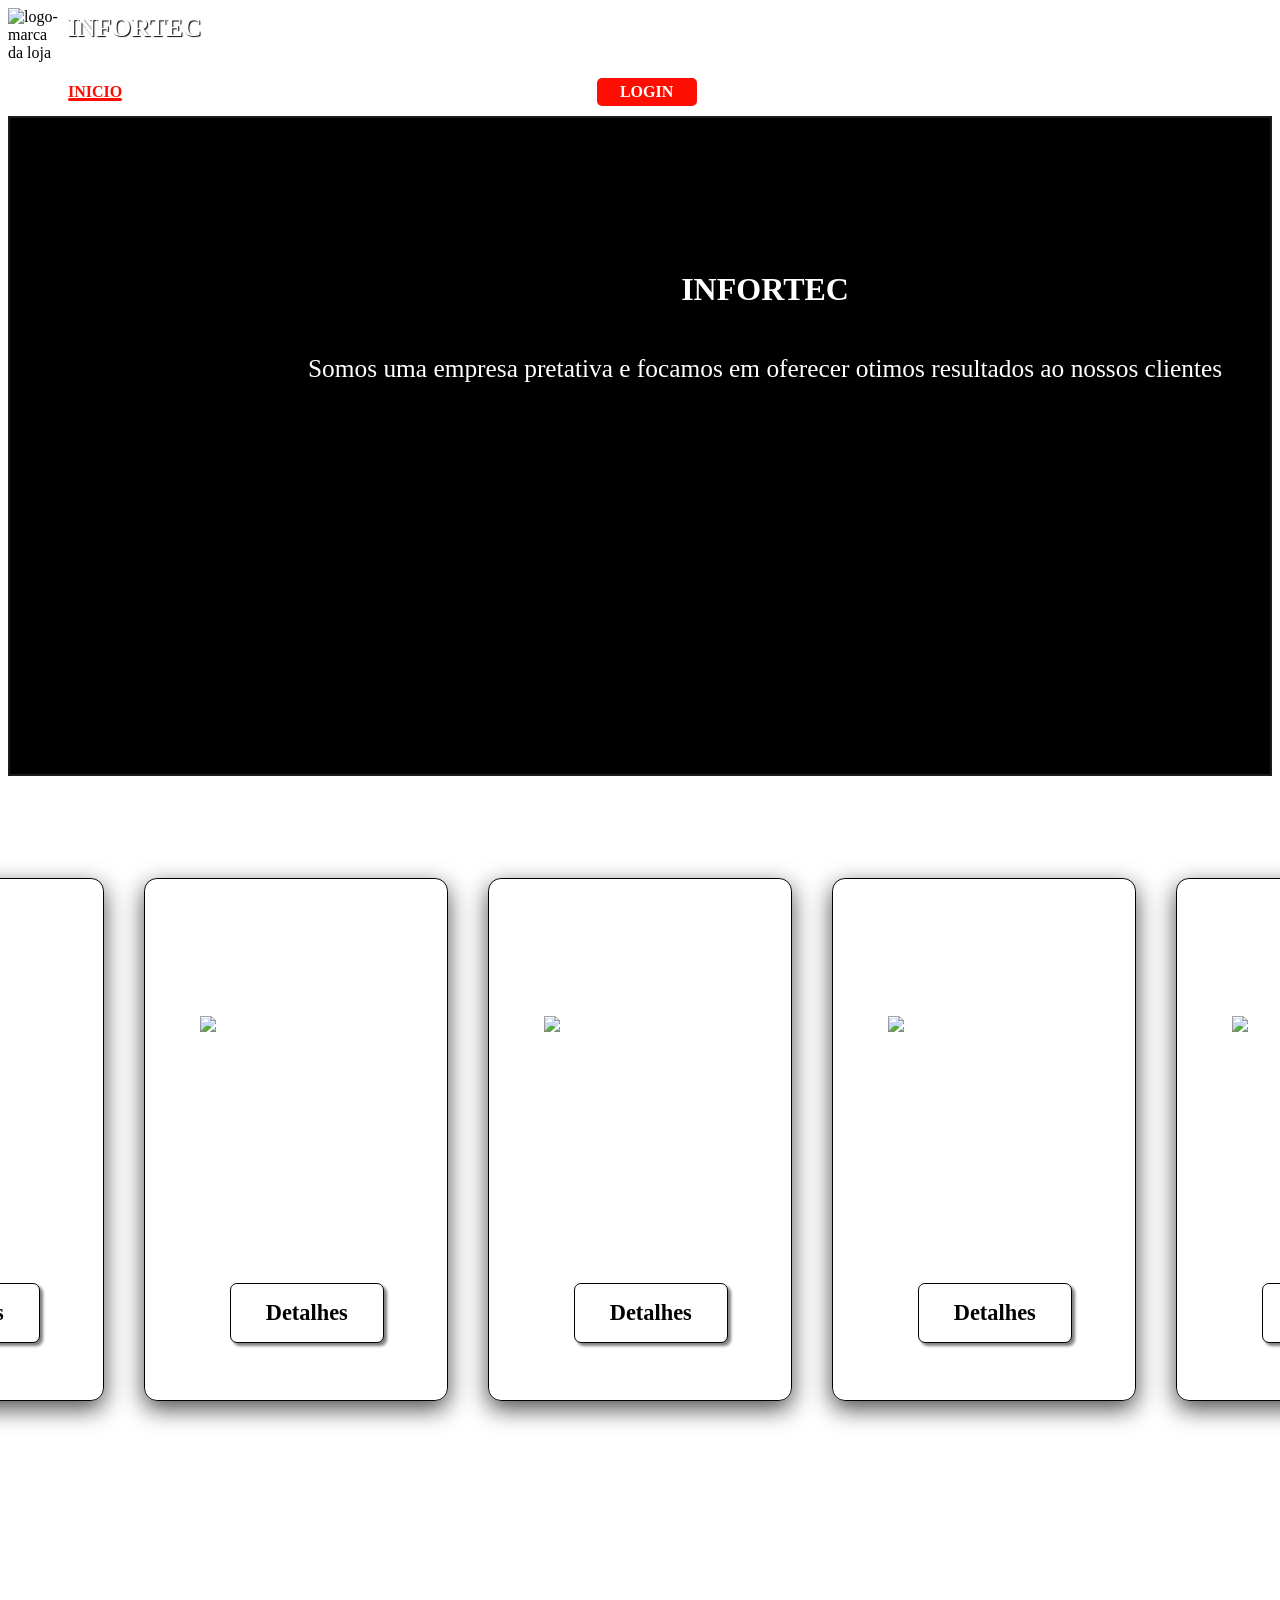
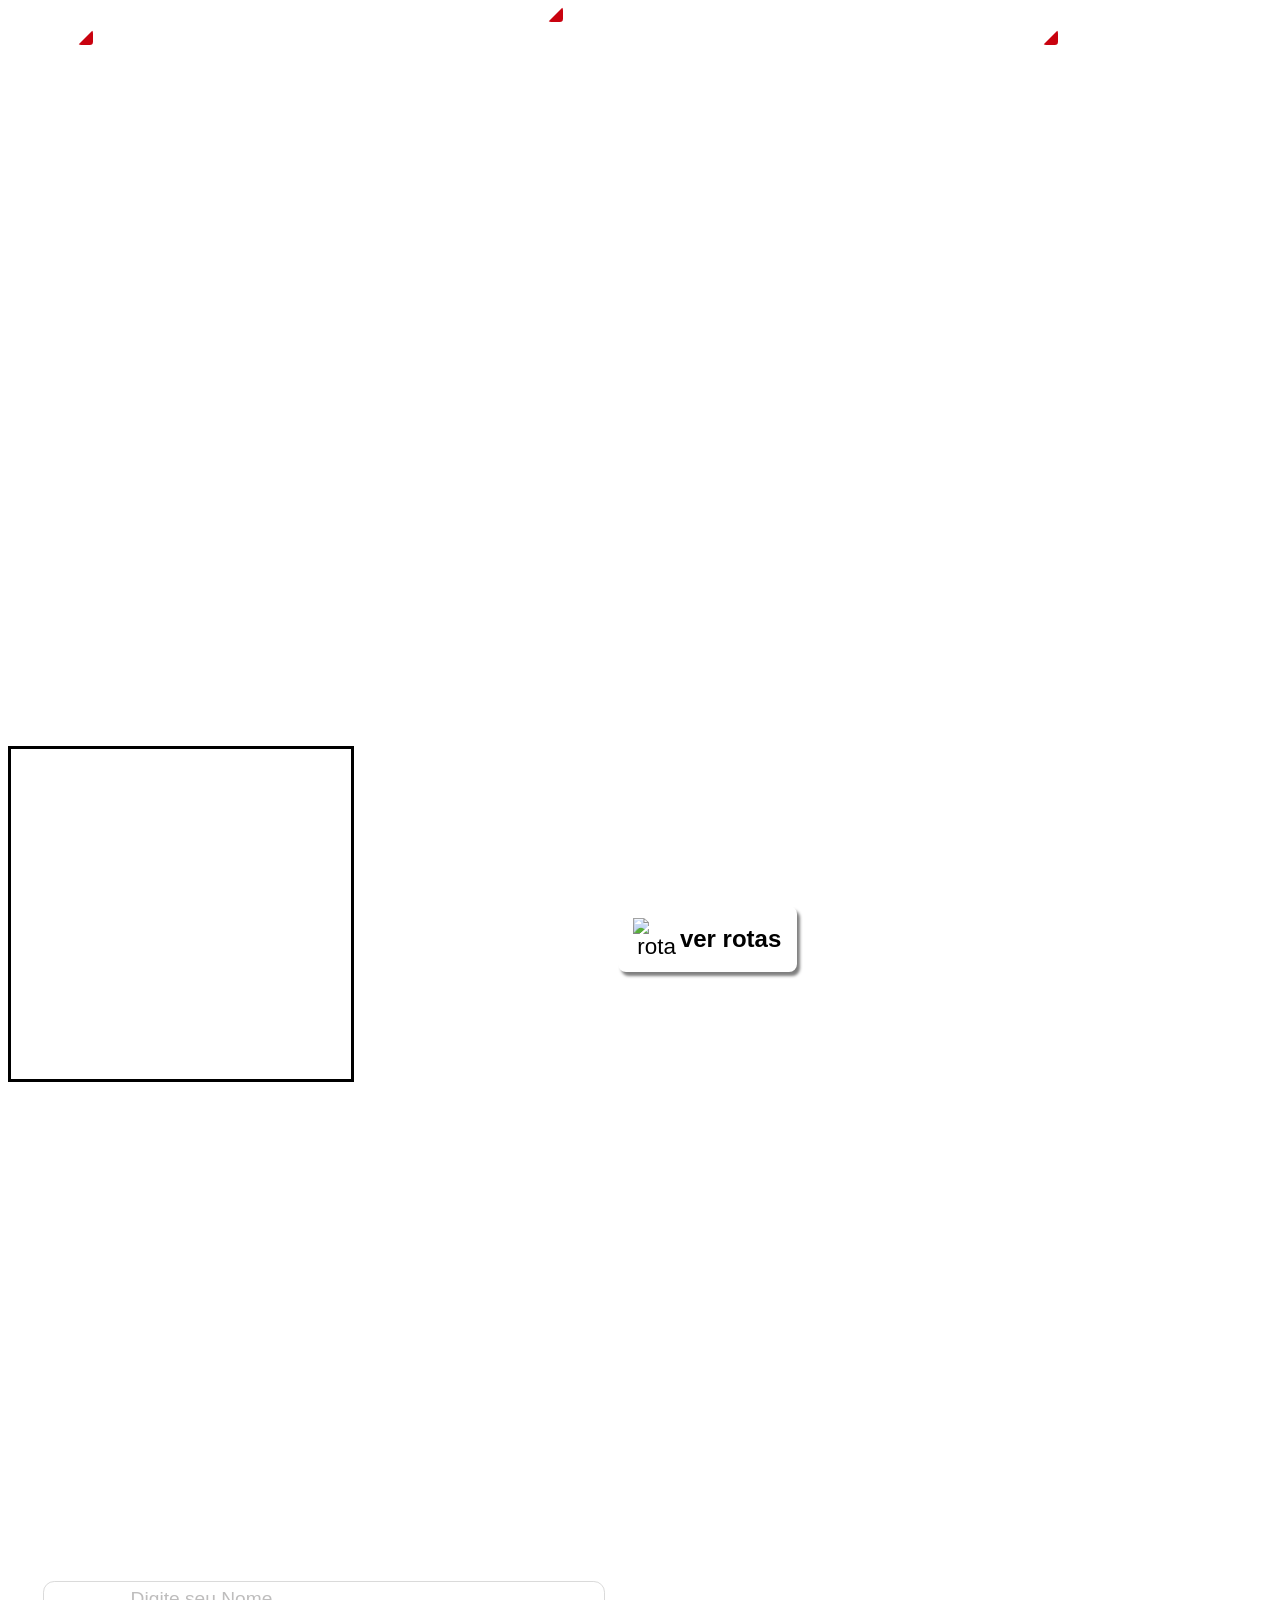
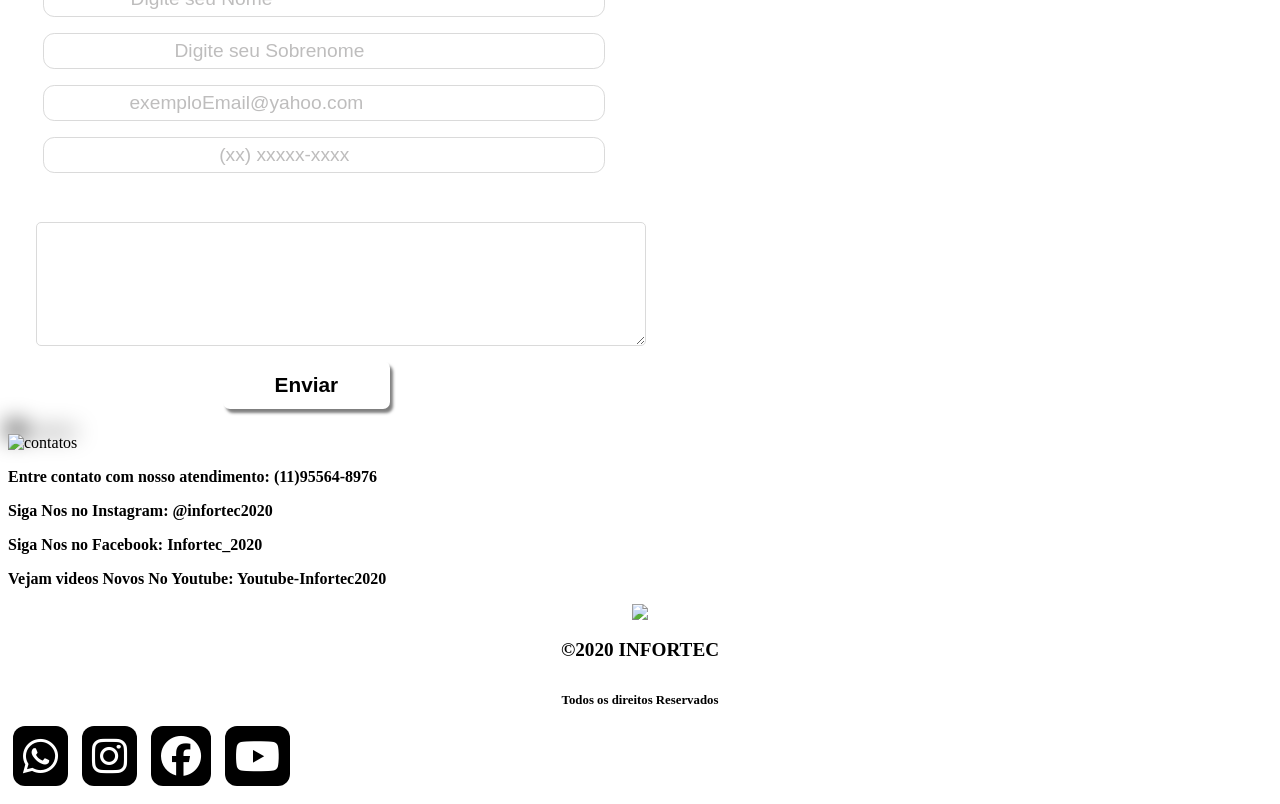
==== index.html @ 3318b7c8 "ajuste no comportamento botão login e na pagina login part 1" ====
<!DOCTYPE html>
<html lang="pt-br">
<head>

	<link charset="UTF-8" lang="pt-br">
	<meta name="viewport" content="width=device-width" />
	<title>Inicio Infortec</title>
	<meta name="theme-color" content="rgb(252, 14, 2)">
	<link rel="icon" href="imagens/logos/android-chrome-red-512x512.png" sizes="192x192" type="image/x-icon" />
	<!-- <link rel="apple-touch-icon" sizes="180x180" href="imagens/logos/apple-touch-icon.png"> -->
	<!-- <link rel="apple-touch-icon" type="image/png" sizes="192x192" href="imagens/logos/android-chrome-192x192.png"> -->
	<!-- <link rel="icon" type="image/png" sizes="32x32" href="imagens/logos/favicon-32x32.png"> -->
	<!-- <link rel="icon" type="image/png" sizes="16x16" href="imagens/logos/favicon-16x16.png"> -->
	<link rel="stylesheet" href="https://cdnjs.cloudflare.com/ajax/libs/font-awesome/6.6.0/css/all.min.css" />
	<link rel="stylesheet" type="text/css"
		href="https://cdnjs.cloudflare.com/ajax/libs/slick-carousel/1.5.9/slick.min.css" />
	<link rel="stylesheet" type="text/css"
		href="https://cdnjs.cloudflare.com/ajax/libs/slick-carousel/1.5.9/slick-theme.min.css" />
	<link rel="stylesheet" href="Css/base.css" />
	<link rel="stylesheet" href="Css/layout.css" />
	<link rel="stylesheet" href="Css/conteudo.css" />
	
</head>

<body>
	<aside class="styleSidebar sidebar">
		<nav class="navegação--menu">
			<div class="container--nav">
				<img src="imagens/logos/apple-touch-icon.png"  sizes="192x192" class="logo--img" alt="logo-marca da loja">
				<p class="logo--name">infortec</p>
			</div>
			<ul class="nav--menu mobile-btn">
				<a href="#sec-1" class="active">
					<div class="container-log">
						<div class="menu--item">
							<li class="menu--container">
								<p class="menu--secao">INICIO</p>
							</li>
						</div>
					</div>
				</a>
				<a href="#sec-2">
					<div class="container-log">
						<div class="menu--item">
							<li class="menu--container">
								<p class="menu--secao">
									PRODUTOS
								</p>
							</li>
						</div>
					</div>
				</a>
				<a href="#sec-3">
					<div class="container-log">
						<div class="menu--item">
							<li class="menu--container">
								<p class="menu--secao">
									SERVIÇOS
								</p>
							</li>
						</div>
					</div>
				</a>
				<a href="#sec-4">
					<div class="container-log">
						<div class="menu--item">
							<li class="menu--container">
								<p class="menu--secao">
									LOCALIZADO
								</p>
							</li>
						</div>
					</div>
				</a>
				<a href="#sec-5">
					<div class="container-log">
						<div class="menu--item">
							<li class="menu--container">
								<p class="menu--secao">
									CONTATOS
								</p>
							</li>
						</div>
					</div>
				</a>
				<div class="container--login">
					<a id="btn-login" href="login.html#login">
						<button class="login">Login</button>
					</a>
				</div>
			</ul>
		</nav>
		<div class="button-prop">
			<div class="menu-btn">
				<span class="list-1 line "></span>
				<span class="list-2 line "></span>
				<span class="list-3 line "></span>
			</div>
		</div>
	</aside>
	<main class='layout__principal'>
		<section class="conteudo--principal" id="sec-1">
			<div class="container-principal">
				<div class="conteiner--slider">
					<div class="slider--item"></div>
					<div class="slider--item"></div>
					<div class="slider--item"></div>
				</div>
			</div>
			<div class="conteudo--pagina">
				<h1 class="titulo--principal">Infortec</h1>
				<p>Somos uma empresa pretativa e focamos em oferecer otimos resultados ao nossos clientes</p>
			</div>
		</section>
		<section class="produtos--container" id="sec-2">
			<div class="produtos--items"></div>
		</section>
		<section class="services" id="sec-3">
			<div class="container-service">
				<div class="base-services">
					<ul class="servicosPrestados">
						
						<li>
							<img src="imagens/itens/manuNotebook.jpg" alt="">
						<h3>Manutenção de (Notebooks e Tablets) Manutenção de computadores</h3>
						<p></p>
							

						</li>
						<li>
							<img src="imagens/itens/Update-BIOS-on-Your.jpeg" alt="">
						<h3>Reparo Avançado de Placas Mãe Desktop
							Atualização de BIOS (Placa Mãe e Notebooks)</h3>
						<p></p>
							
						</li>
					
						<li>
							<img src="imagens/itens/pcgamer-tecnico-servico-manutencao.jpg" alt="">
						<h3>Preventiva em equipamento Teste de Desempenho
							Montagem de computadores Gamers </h3>
						<p></p>
						</li>
					
					</ul>

				</div>
			</div>
		</section>
		<section class="mapa--conteudo" id="sec-4">
			<!-- <h1 class="titulo--mapa1">Estamos em São Paulo capital</h1> -->
			<div class="mapa--container">
					<iframe class="mapa--item" src="https://www.google.com/maps/embed?pb=!1m18!1m12!1m3!1d3659.9827181999185!2d-46.655871025542226!3d-23.461087857914286!2m3!1f0!2f0!3f0!3m2!1i1024!2i768!4f13.1!3m3!1m2!1s0x94cef7b733b5e707%3A0x7f9b068f87aadee4!2sInfortec!5e0!3m2!1spt-BR!2sbr!4v1709220914926!5m2!1spt-BR!2sbr" allowfullscreen="" loading="lazy" referrerpolicy="no-referrer-when-downgrade"></iframe>

					
			</div>
			<div class="localizacao--container">
				<div class="localizacao-itens"><div class="container--imglocal">
					<img src="imagens/logos/grupo imagem.png" alt="">
				</div>
					<p>Rua Condessa Amália Matarazzo Jardim Peri Teles Nº254 São Paulo SP CEP: 02652-000</p>
					<a target="_blank"
							href="https://www.google.com/maps/dir//R.+Condessa+Am%C3%A1lia+Matarazzo,+255+-+Jardim+Peri,+S%C3%A3o+Paulo+-+SP,+02652-000/@-23.461093,-46.653296,16z/data=!4m8!4m7!1m0!1m5!1m1!1s0x94cef76af0b82459:0xe5fd5bdb77503d77!2m2!1d-46.6532961!2d-23.4610928?hl=pt-BR" 
						>
						<button class="botao-loq"><img src="./imagens/logos/icons8-rota-96.png" alt="rota"><span>ver rotas</span></button>
					</a>
				</div>
			</div>
		</section>
		<section class="contatos--container" id="sec-5">
			<div class="container-form">
				<form action="" class="form-contatos" autocomplete="off">
					<div class="group-input">
							<div class="grupform">
								<label for="nome">Nome:</label>
								<input class="input-focus" type="text" name="nome" id="nome" placeholder="Digite seu Nome">
							</div>
							<div class="grupform">
								<label for="sobr">Sobrenome:</label>
								<input class="input-focus" type="text" name="sobr" id="sobr" placeholder="Digite seu Sobrenome">
							</div>
							<div class="grupform">
								<label for="email">Email:</label>
								<input  class="input-focus" type="email" name="email" id="email" placeholder="exemploEmail@yahoo.com">
							</div>
							<div class="grupform">
								<label for="numero">Telefone/Celular:</label>
								<input class="input-focus" type="tel" name="numero" id="numero" placeholder="(xx) xxxxx-xxxx">
							</div>
						</div>
						<div class="gruop-mensagem">
							<label class="label-m" for="mensagem">Mensagem</label>
							<textarea name="mensagem" id="mensagem" maxlength="12" cols="7" rows="5"></textarea>
						</div>
						<button  class="btn-contatos" type="submit">Enviar</button>
					</form>
				</div>
				<div class="imgContainer">
					<div class="contatosImg">
						<img class="img-cont" src="imagens/itens/contato image.png" alt="contatos">
					</div>
				</div>
		</section>
	</main>
<footer class="layout__rodape">
	<div class="inform-site">
		<p>Entre contato com nosso atendimento: (11)95564-8976</p>	
		<p>Siga Nos no Instagram: @infortec2020</p>
		<p>Siga Nos no Facebook: Infortec_2020</p>
		<p>Vejam videos Novos No Youtube: Youtube-Infortec2020</p> 
	</div>
	<div class="logMark">
		<img src="imagens/logos/cablogo.png" class='logo-img'>
		<p>&copy;2020 INFORTEC</p>
		<p>Todos os direitos Reservados</p>
	</div>
	<div class="contatos_container">
		<div class="contatos-container">
			<div class="itemDecontato">
				<i class="fa-brands fa-whatsapp"></i>
			</div>
			<div class="itemDecontato">
				<i class="fa-brands fa-instagram"></i>
			</div>
			<div class="itemDecontato">
				<i class="fa-brands fa-facebook" ></i>
			</div>
			<div class="itemDecontato">
				<i class="fa-brands fa-youtube"></i>
			</div>
		</div>			
	</div>
</footer>
	<script src="https://code.jquery.com/jquery-3.6.0.min.js"></script>
	<script src="https://cdnjs.cloudflare.com/ajax/libs/slick-carousel/1.8.1/slick.min.js"></script>
	<script src="js/ScriptInicio.js"></script>
</body>
</html>
---- Css/conteudo.css ----
/*-------------------------*\
    Conteiner navegação
\*-------------------------*/

a {
    position: relative;
    text-decoration: none;
    list-style: none;
    outline: none;
}

.navegação--menu {
    width: 100%;
    display: flex;
    justify-content: space-around;
    align-items: center;
    margin: 20px 0;
}

.container--nav {
    width: 30%;
    position: relative;
    display: flex;
    align-content: center;
}

.container--nav .logo--img {
    width: 3.3em;
    display: flex;
    object-fit: cover;
    background-size: cover;
    margin-right: .4rem;
}

.container--nav .logo--name {
    font-size: 1.6rem;
    font-family: var(--fontPrimary);
    font-weight: bolder;
    margin-top: 0.3rem;
    color: #000;
    text-shadow: #000 1px 1px 1px;
    text-transform: uppercase;

}

.styleSidebar .logo--name {
    color: #fff;
}

@media screen and (max-width:992px) {

    .container--nav {
        width: 100%;
        position: relative;
        display: inline-flex;
        align-items: center;
        padding: 5px;
    }


    .navegação--menu::after {
        position: relative;
    }
}

/*--------------------------------------------------------------------------------------------*\


/*-------------------------*\
     Itens de Navegação
\*-------------------------*/
.nav--menu {
    position: relative;
    display: inline-flex;
    margin: 0 10px;
    align-items: center;
}


.container-User p {
    font-size: 1.3rem;
    font-weight: bold;

}

.container-User .textEmail {
    width: 20.5em;
    top: 2.3rem;
    left: 3.5rem;
    position: absolute;
    word-break: break-all;
    font-size: .56rem;
    text-align: start;
    line-height: .7rem;
    letter-spacing: .1rem;
    margin: 0;

}

.container-User {
    position: relative;
    width: 16em;
    padding: 0 .5rem;
    display: flex;
    align-items: center;
    flex-direction: column;
    transform: translateY(-25%);
    border-radius: 8px 8px 0 0;
}

.sidebar .container-User {
    color: #000;
}

.styleSidebar .container-User {
    color: #fff;
}

.userGrup {
    width: 100%;
    display: flex;
    align-items: center;
    padding-top: .8rem;
}

.userGrup p {
    letter-spacing: .2rem;
}

.userImg {
    width: 32px;
    height: 32px;
    margin: 0 10px 0 0;
    object-fit: cover;
}

.userImg img {
    width: 100%;
    object-fit: cover;
    border-radius: 50%;
}

/* aside:not(.styleSidebar) .container-User:hover .userGrup p {
    color: rgb(70, 68, 68);
} */

.sidebar .container-User:hover {
    background-color: #13121228;
    color: #ffffff1a;
}


.styleSidebar .container-User:hover {
    background-color: #ffffff1a;
    color: #ffffff1a;
}

.sidebar .container-User:hover .btnExit {
    background-color: #13121228;
}

.sidebar .container-User:hover .btnExit {
    display: flex;
}

.sidebar .btnExit:hover {
    color: #3f3c3c;
}

.styleSidebar .btnExit:hover {
    color: #afafaf;
}

.styleSidebar .container-User:hover .btnExit {
    background-color: #ffffff1a;
}

.btnExit {
    position: absolute;
    top: 3.1rem;
    width: 100%;
    padding: 0 20px;
    border: none;
    font-weight: 900;
    font-size: 1.2rem;
    color: #fdfbfb;
    background-color: #ffffff1a;
    border-radius: 0 0 8px 8px;
    text-transform: uppercase;
    display: none;
    justify-content: center;
}


.menu--secao {
    position: relative;
    margin: 0 10px;
    border: 2px transparent;
    border-radius: 10px;
    font-weight: 800;
    font-size: 1rem;
    color: #fff;
    text-align: center;
    vertical-align: bottom;
    transition: color .5s ease-in-out;
}


.menu--secao::after {
    content: '';
    position: absolute;
    bottom: 0;
    left: 0;
    width: 0%;
    height: 3px;
    border-radius: 4px;
    background-color: rgb(252, 14, 2);
    transition: all .2s ease-in-out;

}

aside .styleSidebar .menu--secao {
    color: #000;
}

aside:not(.styleSidebar) .menu--secao {
    color: #000;
}

aside:not(.styleSidebar) .menu--secao:hover {
    color: rgb(116, 114, 114);
}


.sidebar .active .menu--secao {
    color: rgb(252, 14, 2);
}

.menu--secao:hover {
    color: rgb(116, 114, 114);
}


.active .menu--secao::after {
    width: 100%;
    transition: .2s ease-in-out;
}

.ação-menu .menu--secao {
    opacity: 1;
    transition: all 1s ease;
}

#btn-login {
    text-decoration: none;
}

.login {
    width: 100px;
    margin: 10px;
    padding: 5px;
    display: none;
    font-family: var(--fontTerceiry);
    font-weight: bolder;
    font-size: 1rem;
    border: none;
    color: #fff;
    text-transform: uppercase;
    border-radius: 5px;
    background-color: rgb(252, 14, 2);
    transition: all .5s ease-in-out;
}

.login:hover {
    background-color: rgb(199, 11, 1);
    color: rgb(216, 213, 213);
    transition: all .5s ease-in-out;
}

@media screen and (max-width:992px) {
    .nav--menu {
        position: absolute;
        top: 95px;
        left: 0;
        display: flex;
        flex-direction: column;
        align-items: center;
        width: 100%;
        height: 100vh;
        margin: 0;
        color: #fff;
        z-index: 100;
        overflow-y: scroll;
        padding: 2em 1em;
        background-color: #141414;
        box-shadow: 0 12px 6px #141414;
        transition: all .3s ease;
    }

    .container--login{
        width: 100%;
        display: flex;
        justify-content: center;
        margin: 1rem 0;
    }

    #btn-login {
        display: flex;
        justify-content: center;

        transition: width 1.5s ease-in;
    }

    .sidebar .container-User {
        color: #fff;
    }

    .container-User {
        position: relative;
        width: 100%;
        height: 5em;

        margin: 0.5rem 0;
        display: flex;
        align-items: center;
        padding: 0;
        transform: none;
        border-radius: 8px 8px 0 0;
    }

    .styleSidebar .container-User:hover,
    .sidebar .container-User:hover {
        background: none;
    }

    .container-User .textEmail {
        position: absolute;
        top: 3.5rem;
        left: 30%;
        width: 19em;
        margin: 0;
        display: flex;
        align-items: baseline;
        font-size: .9rem;
        word-break: break-all;
        text-align: start;
        line-height: 1.3rem;
    }

    .container-User p {
        font-size: 1.7rem;
        font-weight: bold;
        width: 80%;
    }


    .userGrup {
        display: flex;
        width: 80%;
        height: 100%;
        align-items: center;
        padding: 0;
        justify-content: space-around;
    }

    .userImg {
        width: 4.5rem;
        height: 4.5rem;
        margin: 0 1.5rem 0 0;
        object-fit: cover;
    }

    .userImg img {
        width: 100%;
        object-fit: cover;
        border-radius: 50%;
    }

    .container-User .btnExit {
        position: absolute;
        top: 5rem;
        width: 100%;
        padding: 0 20px;
        border: none;
        font-weight: 900;
        font-size: 2rem;
        color: #fdfbfb;
        background: none;
        border-radius: 0 0 8px 8px;
        text-transform: uppercase;
        display: none;
        justify-content: center;
    }

    .styleSidebar .container-User:hover .btnExit {
        background: none;
    }

    .login {
        width: 100px;
        margin: 0;
        padding: 10px;
        color: #fff;
        font-family: var(--fontTerceiry);
        font-weight: bolder;
        font-size: 1rem;
        border: none;
        text-transform: uppercase;
        border-radius: 5px;
        background-color: rgb(252, 14, 2);
        transition: all 1s ease-in-out;
    }

    .sidebar .active .menu--secao,
    .sidebar .menu--secao,
    aside:not(.styleSidebar) .menu--secao {
        color: #fff;
    }

    .menu--secao {
        position: relative;
        margin: 0 10px;
        border: 2px transparent;
        border-radius: 10px;
        font-weight: 800;
        font-size: 1.3rem;
        text-align: center;
        vertical-align: bottom;
    }

    .menu--secao:hover {
        color: none;
    }

    .active .menu--secao {
        color: #fff;
    }

    /*-------------------------*\
           Menu Hanburguer
    \*-------------------------*/

    .button-prop {
        position: absolute;
        display: flex;
        align-items: center;
        justify-content: center;
        top: 25px;
        right: 25px;
        width: 50px;
        height: 50px;
        border-radius: 8px;
        
        overflow: hidden;
        transition: all 0.5s ease;
    }

    .menu-btn {
        position: relative;
        display: flex;
        align-items: center;
        width: 40px;
        height: 40px;
        margin: 0 auto;
        cursor: pointer;
    }

    .menu-btn .line {
        position: absolute;
        width: 40px;
        left: 0;
        height: 0.3rem;
        align-items: center;
        justify-content: center;
        cursor: pointer;
        border-radius: 5px;
        background-color: #fff;
        box-shadow: .3rem .2rem .2rem rgba(0, 0, 0, 0.5);
        transition: all 0.5s linear;
    }

    .menu-btn .btn-active .line {
        transition: all 0.9s linear;
    }

    .list-1 {
        top: 1px;
    }

    .list-2 {
        left: 0;
        opacity: 1;
    }

    .list-3 {
        bottom: 1px;
    }



    .btn-active .list-1 {
        top: 17px;
        transform: translateY(50%) rotate(-45deg);
    }

    .btn-active .list-2 {
        left: -100%;
        opacity: 0;
    }

    .btn-active .list-3 {
        bottom: 19px;
        transform: translateY(50%) rotate(45deg);
    }

    .mobile-btn {
        left: -100%;
        transition: all 0.3s ease-in;
    }

    .button-prop:hover{
        -webkit-tap-highlight-color:transparent;
    }

    .button-prop:active{
        
        background-color: #4947475b;
    }

    /*-----------------------------------------------------------------------------------------*/


    .menu--secao {
        position: relative;
        margin: 0;
        border: 2px transparent;
        border-radius: 10px;
        font-weight: 800;
        line-height: 70px;
        font-size: 2rem;
        color: #fff;
        text-align: center;

    }

    .active .menu--secao::after,
    .menu--secao::after {
        display: none;

    }

}

/*--------------------------------------------------------------------------------------------*/

/*// Sessão Inicio //*/

.container-principal {
    position: relative;
    border: 2px solid #1c1c1c;
    background-color: #000;
   
}

.conteiner--slider {
    width: 100%;
    height: 41em;
}

.slider--item {
    position: absolute;
    width: 100%;
    height: 100%;
    opacity: 0;
    object-fit: cover;
    background-color: #000;
    background-size: 100% auto;
    background-position: center center;
    background-repeat: no-repeat;
    transition: opacity 5s linear;
}

.slider--item:nth-child(1) {
    background-image: url(../imagens/itens/img-service1.jpg);
    opacity: .5;
}

.slider--item:nth-child(2) {
    background-image: url(../imagens/itens/img-service2.jpg);
}

.slider--item:nth-child(3) {
    background-image: url(../imagens/itens/img-service3.jpg);
}

.conteudo--pagina {
    position: absolute;
    top: 70em;
    left: 90em;
    font-size: .2em;
    color: #fff;
}

.titulo--principal {
    text-align: center;
    display: flex;
    align-items: center;
    justify-content: center;
    padding: 20px;
    font-size: 4.09rem;
    text-shadow: .2rem .2rem .2rem rgba(0, 0, 0, 0.5);
    font-weight: bold;
    text-transform: uppercase;
}


.conteudo--pagina>p {
    font-size: 1.585rem;
    padding: 0 20px;
    text-shadow: .2rem .2rem .2rem rgba(0, 0, 0, 0.5);
}

.conteiner--slider {
    display: flex;
    flex-direction: column;
    align-items: center;
}

.titulo--principal {
    text-align: center;
    display: flex;
    align-items: center;
    justify-content: center;
    padding: 20px;
    font-size: 2rem;
    text-shadow: .2rem .2rem .2rem rgba(0, 0, 0, 0.5);
    font-weight: bold;
    text-transform: uppercase;
}

@media screen and (max-width:992px) {

    .conteudo--pagina {
        color: #fff;
    }

    .titulo--principal {
        text-align: center;
        display: flex;
        align-items: center;
        justify-content: center;
        padding: 0;
        margin-top: 10px;
        font-size: 1.8rem;
        text-align: center;
        text-shadow: .2rem .2rem .2rem rgba(0, 0, 0, 0.5);
        font-weight: bold;
        text-transform: uppercase;
    }


    .conteudo--pagina>p {
        font-size: 1.3rem;
        padding: 0 25px 0 0 25px;
        text-shadow: .2rem .2rem .2rem rgba(0, 0, 0, 0.5);
    }

    .slider--item {
        position: absolute;
        opacity: 0;
        transition: opacity 5s linear;
    }
}

@media screen and (max-width:580px) {
    .container-principal {
        border: none;
    }

    .conteudo--principal {
        position: relative;
    }

    .conteudo--pagina {
        position: absolute;
        color: #fff;
        left: 5em;
    }

    .conteiner--slider {
        position: relative;
        width: 100%;
        height: 42em;
    }


    .slider--item:nth-child(1) {
        background-image: url(../imagens/itens/img-service1.jpg);
    }

    .slider--item:nth-child(2) {
        background-image: url(../imagens/itens/img-service2.jpg);
    }

    .slider--item:nth-child(3) {
        background-image: url(../imagens/itens/img-service3.jpg);
    }

    .slider--item {
        position: absolute;
        width: 50em;
        height: 30em;
        opacity: 0;
        background-size: 100% auto;
        object-fit: cover;
        transform: scale(1.8);
        background-color: #000;
    }


}

/*/------------------------------------------------------------------------------------------/*/

/*// Sessão Produtos //*/

.produtos--container {
    position: relative;
    display: flex;
    align-items: center;
    justify-content: center;
    padding: 0 3.3rem;
}

.slick-arrow::before {
    font-family: "FontAwesome";
    color: #fff;

}

.slick-prev {
    left: -3.5rem;
}

.slick-next {
    right: -3.5rem;
}

.slick-prev::before {
    content: "\f053";
    font-size: 3.4rem;
    right: -80px;
}


.slick-next::before {
    content: "\f054";
    font-size: 3.4rem;
    text-indent: 0;
}

.produtos--items {
    display: flex;
    align-items: center;
    justify-content: center;
    margin-top: 2.7em;
    width: 90%;
    padding: 2.4rem 0;
}

.produto--item {
    width: 80%;
    height: 24em;
    padding: 30px 55px;
    margin: 20px;
    list-style: none;
    border: #000 solid 1px;
    color: #fff;
    text-align: center;
    font-size: 1.2rem;
    background: linear-gradient(180deg, rgba(255, 255, 255, 0.02), rgba(255, 255, 255, 0.01));
    border-radius: .8rem;
    box-shadow: 0 8px 23px rgba(0, 0, 0, 0.7);
}

.produto--item h2 {
    font-family: var(--fontPrimary);
    font-size: 1.5em;
    text-shadow: 1px 2px 2px rgba(0, 0, 0, 0.5);
}

.produto--img {
    width: 100%;
    height: 12em;
    display: flex;
    align-items: center;
    justify-content: center;
    object-fit: cover;

}

.produto--item img {
    object-fit: cover;
    width: 10em;

}

.produto--item p {
    font-size: 1.3rem;
    font-family: var(--fontSecundary);
    display: -webkit-box;
    text-overflow: ellipsis;
    height: 8vh;
    line-clamp: 3;
    -webkit-line-clamp: 3;
    -webkit-box-orient: vertical;
}

.produto--item button {
    width: 80%;
    font-size: 1.4rem;
    cursor: pointer;
    padding: 1rem;
    margin: 30px;
    font-family: var(--fontPrimary);
    font-weight: 800;
    background-color: #fff;
    border-radius: 7px;
    box-shadow: 3px 3px 3px rgba(0, 0, 0, 0.5);
    border: 1px solid #000;
    z-index: 99;
}

.produto--item button:active {
    margin-top: 33px;
    box-shadow: none;
}

@media screen and (max-width:400px) {

    .produtos--container {
        width: 100%;
    }


    .produtos--items {
        display: flex;
        width: 100%;
    }

    .produto--item {
        width: 100%;
    }


    .produto--item h2 {
        font-size: .7em;
        text-shadow: 1px 2px 2px rgba(0, 0, 0, 0.5);
    }

    .produto--item img {
        width: 5em;
    }

    .produto--item p {
        font-size: 1rem;
        height: 8vh;
        margin: 5px 0;
    }


}

@media screen and (min-width:380px) and (max-width:590px) {

    .slick-arrow {
        top: 45%;
    }

    .slick-prev {
        left: -1.8rem;
    }

    .slick-next {
        right: -1.5rem;
    }

    .produtos--items {
        display: flex;
        width: 100%;

    }

    .produto--item {
        padding: 0;
        margin: 20px;
        height: 25em;
    }


    .produto--item h2 {
        font-size: 0.7em;
        text-shadow: 1px 2px 2px rgba(0, 0, 0, 0.5);
    }

    .produto--img {
        width: 80%;
        margin: 1.7rem 0;
        display: flex;
        justify-content: center;
        align-items: center;
    }

    .produto--img img {
        width: 60%;

    }

    .produto--item button {
        width: 7em;
        padding: 1rem;
        margin: 25px auto;
        font-size: 1.3rem;
    }

    .produto--item button:active {
        margin-top: 1.9rem;
        box-shadow: none;

    }
}

@media screen and (max-width:1024px) {

    .produto--item h2 {
        font-family: var(--fontPrimary);
        font-size: 1.2em;
        text-shadow: 1px 2px 2px rgba(0, 0, 0, 0.5);
    }

    .produto--img {
        width: 100%;
        display: flex;
        justify-content: center;
        align-items: center;
    }
}

/*//----------------------------------------------------------------------------------------//*/


/*/// Sessão Serviços ///*/

.container-service {
    width: 100%;
    display: flex;
    height: 90dvh;
    padding: 2.4rem 0;
}

.base-services {
    position: relative;
}

.services h2 {
    position: absolute;
    top: 0;
    left: 45%;
    font-size: 1.8em;
    width: 10%;
    text-align: center;
    line-height: 18px;
    font-weight: bolder;
    color: #fff;
    border-bottom: 3px solid rgb(252, 14, 2);
}

.services .servicosPrestados {
    position: relative;
    padding: 10px 2rem;
    display: flex;
    align-items: center;
    justify-content: center;
}

.services .servicosPrestados li {
    width: 350px;
    height: 65dvh;
    margin: 0 2rem;
    display: flex;
    flex-direction: column;
    align-items: center;
    list-style: none;
    background: linear-gradient(180deg, rgba(255, 255, 255, 0.02), rgba(255, 255, 255, 0.01));
    border-radius: var(--radius);
    box-shadow: var(--card-shadow);
    padding: 28px;

    font-size: 1.8rem;
    font-weight: 500;
    color: #fff;

}

.services .servicosPrestados li:nth-child(2) {
    width: 375px;
    height: 70dvh;

}

.services .servicosPrestados li img {
    width: 80%;
    margin: 20px 0;

}

.services .servicosPrestados li:nth-child(1) img {
    clip-path: xywh(0 5px 100% 100% round 25% 0);
}

.services .servicosPrestados li:nth-child(2) img {
    clip-path: ellipse(170px 175px at 43% 2%)
}

.services .servicosPrestados li:nth-child(3) img {
    clip-path: rect(2px 100% 165px 5px round 5%);
    ;
}

.services .servicosPrestados li h3 {
    position: relative;
    font-size: 1.2rem;
    line-height: 2.3rem;
    margin: 1.3rem 0;
}

.services .servicosPrestados li h3::after {
    position: absolute;
    content: '';
    width: 0;
    height: 0;
    top: -5px;
    left: -1.4rem;
    border-top: 15px solid transparent;
    border-right: 15px solid #c9020f;
    border-radius: .2rem;
}


.botao-loq {
    width: 12em;
    display: flex;
    align-items: center;
    justify-content: center;
    padding: 10px;
    margin: 10px;
    background-color: #fff;
    border-radius: 8px;
    box-shadow: 3px 4px 3px rgba(0, 0, 0, 0.5);
    border: 2px solid #fff;
}

.botao-loq span {
    font-size: 1.5rem;
    font-weight: bolder;
}

.botao-loq img {
    width: 30%;
}

.service-container-img {
    display: flex;
    align-items: center;
    justify-content: center;
}

.services .service-img {
    width: 48%;
    height: 100%;
    display: flex;
    align-items: center;
    justify-content: center;
    object-fit: cover;
    margin-left: 2%;
}

.service-img .service-container-img {
    position: relative;
    width: 700%;
    height: 100%;

}

.service-container-img .img-service {
    width: 60%;
    height: 80%;
    object-fit: cover;
    filter: drop-shadow(0 -3mm 3mm #000);
}

.img-service-mobile {
    display: none;
}

@media screen and (max-width:540px) {
    .container-service {
        width: 100%;
        display: flex;
        height: 100%;
        padding: 2.4rem 0;
    }

    .base-services {
        position: relative;
        width: 100%;
    }

    .services .servicosPrestados {
        padding: 10px 2rem;
        flex-direction: column;
    }

    .services .servicosPrestados li:nth-child(2) {
        width: 300px;
        height: 25vh;
    }

    .services .servicosPrestados li {
        width: 300px;
        height: 35vh;
        margin: 2rem 4rem;
        display: flex;
        flex-direction: column;
        align-items: center;
        list-style: none;

        padding: 25px;

        font-size: 1.5rem;
        font-weight: 500;
        color: #fff;

    }

    .img-service-mobile {
        display: block;
        margin-top: 2.9em;
        width: 160px;
        object-fit: cover;
        float: right;
        filter: drop-shadow(0 -3mm 3mm #000);
    }

}

@media screen and (max-width:992px) {

    .services .servicosPrestados {
        padding: 10px 2rem;
        flex-direction: column;
    }

    .services .servicosPrestados li {
        width: 300px;
        height: 20em;
        margin: 2rem 3rem;

        display: flex;
        flex-direction: column;
        align-items: center;

        list-style: none;
        padding: 25px;
        font-size: 1.5rem;
        font-weight: 500;
        color: #fff;

    }

    .services .servicosPrestados li img {
        width: 17em;
    }

    .services .servicosPrestados li:nth-child(1) img {
        clip-path: xywh(0 5px 100% 100% round 25% 0);
    }

    .services .servicosPrestados li:nth-child(2) img {
        clip-path: ellipse(155px 90px at 50% 40%);
    }

    .services .servicosPrestados li:nth-child(3) img {
        clip-path: rect(2px 100% 145px 0px round 10%);

    }


    .services .servicosPrestados li:nth-child(2) {
        width: 300px;

        height: 20em;
    }

}

/*//// Sessão Localizção ////*/

.mapa--conteudo {
    position: relative;
    display: flex;
    justify-content: center;
    width: 100%;
    height: 90dvh;
}

.mapa--item {
    width: 340px;
    height: 330px;
    border: 3px solid #000;
    border-radius: var(--radius);
    box-shadow: var(--card-shadow);
}

.titulo--mapa1 {
    position: absolute;
    top: 2em;
    left: 17em;
    font-size: 1.9em;
    font-family: var(--fontPrimary);
    width: 30%;
    line-height: 18px;
    text-align: center;
    font-weight: bolder;
    color: #fff;
    border-bottom: 3px solid rgb(252, 14, 2);
}

.titulo--mapa1::first-letter {
    text-transform: capitalize;
}

.localizacao-itens {
    width: 70%;
    padding: 2.5em 2em;
    display: flex;
    flex-direction: column;
    align-items: center;
    background: linear-gradient(180deg, rgba(255, 255, 255, 0.02), rgba(255, 255, 255, 0.01));
    border-radius: var(--radius);
    box-shadow: var(--card-shadow);
}

.container--imglocal {
    width: 30%;
    object-fit: cover;
    background-size: cover;

}

.localizacao-itens .container--imglocal img {
    width: 100%;

}

.localizacao-itens p {
    width: 78%;
    font-size: 1.4rem;
    letter-spacing: .1rem;
    color: #fff;
    font-family: var(--fontPrimary);
    font-weight: bolder;
    margin: 7px 15px;
}

.localizacao-itens .botao-loq {
    width: 8em;
    font-size: 1.4rem;
}


@media screen and (max-width:540px) {
    .mapa--conteudo {
        width: 100%;
        height: 100%;
    }


    .mapa--item {
        width: 50em;
        height: 25em;
        margin: 20px 5em;
        display: block;
    }


    .localizacao-itens {
        width: 70%;
        text-align: center;
        padding: 1.5em .6em;

    }

    .container--imglocal {
        width: 8em;
        background-size: cover;
        object-fit: cover;
    }


    .localizacao-itens .container--imglocal img {
        width: 100%;
        height: 100%;
        background-size: cover;
        object-fit: cover;
    }


    .localizacao-itens .botao-loq {
        width: 7em;
        padding: 1rem;
        margin-top: 25px;
        display: flex;
        align-items: center;
        font-size: 1.3rem;
        border: 1px solid #000;
    }

    .botao-loq img {
        width: 30%;
    }

    .botao-loq:active {
        box-shadow: none;
        margin-top: 1.7rem;
    }
}

@media screen and (max-width:992px) {
    .mapa--conteudo {
        position: relative;
        display: block;
        width: 100%;
    }

    .localizacao-itens {
        position: relative;
        width: 100%;

    }

    .localizacao-itens p {
        width: 90%;
        color: #fff;
        font-size: 1.2rem;
        font-family: var(--fontPrimary);
        font-weight: bold;

    }

    .botao-loq {
        width: 7em;
        margin-top: 25px;
        font-size: 1.3rem;
        padding: 1rem;
        border: 1px solid #000;
    }

    .botao-loq span {
        font-size: 1.2rem;
        font-weight: bolder;
    }


    .botao-loq:active {

        box-shadow: none;
        margin-top: 28px;
    }
}

@media screen and (min-width:480px) and (max-width:992px) {
    .mapa--conteudo {
        position: relative;
        display: block;
        width: 100%;
    }

    .titulo--mapa1 {
        top: 0;
        left: 30%;
        font-size: 1.4em;
        margin-top: 20px;
        font-weight: bolder;
    }

    .titulo--mapa2 {
        top: 0;
        left: 20%;
        font-size: 1.5em;
        font-weight: bolder;
    }

    .mapa--item {
        width: 25em;
        height: 20em;
        margin: 20px 0 0 12em;
        display: block;
    }

    .localizacao-itens {
        position: relative;
        width: 100%;
        padding-top: 5em;
        height: inherit;
    }

    .localizacao-itens p {
        width: 100%;
        font-size: 1.3rem;
        font-weight: bolder;

    }

    .botao-loq {
        margin-top: 25px;
        border: 1px solid #000;
    }

    .botao-loq:active {
        box-shadow: none;
        margin-top: 28px;
    }
}

@media screen and (max-height:354px) {
    .mapa--conteudo {
        position: relative;
        display: block;
        width: 100%;
        height: 100%;
    }

    .titulo--mapa1 {
        position: absolute;
        top: 0;
        left: 4em;
        font-size: 1.4em;
        margin: 20px;
        font-weight: bolder;
    }

    .titulo--mapa2 {
        position: absolute;
        top: 0;
        left: 6em;
        font-size: 1.5em;
        margin: 25px 15px;
        font-weight: bolder;
    }

    .mapa--item {
        width: 300px;
        height: 250px;
        margin: 20px 0 0 7em;
        display: block;
    }
}

/*////----------------------------------------------------------------------------------- ////*/

/*///// Sessão Contatos /////*/

.contatos_container {
    display: flex;
}

.contatos--container h1 {
    position: absolute;
    top: 0;
    left: 15em;
    z-index: 99;
    font-weight: bolder;
    width: 30%;
    line-height: 18px;
    text-align: center;
    font-size: 2em;
    border-bottom: 3px solid rgb(252, 14, 2);
    color: #fff;

}

.container-form {
    display: flex;
    align-items: center;
    justify-content: center;
    width: 50%;
    margin: 0 50px 0 0;
}

.form-contatos {
    display: flex;
    flex-direction: column;
    justify-content: center;
    align-items: flex-start;
    margin: 0 2rem 0 2rem;
    padding: 10px 30px;
    background: linear-gradient(180deg, rgba(255, 255, 255, 0.02), rgba(255, 255, 255, 0.01));
    border-radius: var(--radius);
    box-shadow: var(--card-shadow);
}

.group-input {
    display: flex;
    flex-direction: column;
    padding: 7px;
}

.grupform {
    display: flex;
    width: 35em;
    margin: 8px 0;
    border: rgb(218, 218, 218) solid .1rem;
    border-radius: .7rem;
}

.grupform label,
.label-m {
    color: #fff;
    font-size: 1.3rem;
    padding: 5px 10px;
    font-weight: 500;
}

.grupform input {
    background: none;
    border: none;
    outline: none;
    width: 100%;
    padding: 2px 10px;
    color: #fff;
    font-weight: 500;
    font-size: 1.2rem;
    border-radius: 3px;
}

.grupform input::placeholder {
    color: #bebdbd;
}

.grupform input::selection {
    color: #fff;
    background-color: #3f3c3c;
}

.grupform input:-webkit-autofill,
.grupform input:-webkit-autofill:hover,
.grupform input:-webkit-autofill:focus,
.grupform input:-webkit-autofill:active {
    -webkit-background-clip: text;
    -webkit-text-fill-color: #ffffff;
    transition: background-color 5000s ease-in-out 0s;
}

.contatosImg p {
    /* width: 50%; */
    font-size: 2.4rem;
    color: #fff;
    font-family: var(--fontPrimary);
    font-weight: bolder;
    text-shadow: 1rem 1rem 1rem #444444;
    /* transform: translate(0px, 0px) scale(1.1, 1) skew(3deg, 1deg); */
}

.gruop-mensagem {
    width: 100%;
    display: flex;
    flex-direction: column;
}

textarea {
    background: none;
    width: 100%;
    border: rgb(218, 218, 218) solid .1rem;
    border-radius: .7rem;
    color: #fff;
    font-size: 1rem;
    padding: 1rem;
    border-radius: 5px;
    max-width: 700px;
    max-height: 120px;
}

textarea:focus {
    border: none;
    outline: none;
    border: rgb(218, 218, 218) solid 1px;
}

.btn-contatos {
    width: 8em;
    padding: 10px 12px;
    margin: 15px 9em;
    font-weight: bolder;
    font-size: 1.3rem;
    background-color: #fff;
    border: 2px solid #fff;
    border-radius: 7px;
    box-shadow: 3px 4px 3px rgba(0, 0, 0, 0.5);
}

.itemDecontato {
    display: inline-flex;
    align-items: center;
    margin: 5px;
    background-color: #000;
    border-radius: 12px;
}

.inform-site p {
    font-size: 1em;
    font-weight: 700;
}

.logMark {
    display: flex;
    align-items: center;
    flex-direction: column;
}

.logMark .logo-img {
    object-fit: cover;
}

.logMark p:nth-child(2) {
    font-weight: 800;
    font-size: 1.2em;
}

.logMark p:nth-child(3) {
    font-size: .8em;
    font-weight: 600;
}

.itemDecontato>p {
    font-size: 1.1em;
    text-shadow: 2px 3px #000;
    text-transform: lowercase;
    font-weight: 600;
    bottom: 0;
}

.itemDecontato>i {
    font-size: 2.5em;
    margin: 0;
    color: #fff;
    display: flex;
    align-items: center;
    padding: 10px;


}

.imgContainer {
    display: flex;
    align-items: end;
}

.contatosImg {
    width: 100%;
    filter: drop-shadow(0 -3mm 3mm #000);
}

.img-cont {
    width: 100%;
    display: flex;
    align-items: end;
    object-fit: cover;
    margin: 0;
}

@media screen and (max-width:540px) {

    .conteudo-contatos {
        display: flex;
        flex-direction: column;
        width: 100%;
        height: 100%;
        padding: 0 5px;

    }

    .container-form {
        display: flex;
        align-items: center;
        width: 100%;
        flex-direction: column;
        position: relative;
    }

    .imgContainer {
        width: 35em;
        padding: 0;
        margin: 0;
    }

    .form-contatos {
        width: 90%;
        margin: 4.5rem 0;
        padding: 30px 0;
    }

    .group-input .grupform label,
    .label-m {
        color: #fff;
        font-size: 1.4rem;
        font-weight: 900;
    }

    .contatosImg {
        position: relative;
        padding: 0 1rem;
        display: flex;

    }

    .contatosImg p {
        font-size: 1.7rem;
        padding: 0 0 0 2rem;
        text-shadow: 1rem 1rem 1rem #444444;

    }

    .img-cont {
        width: 100%;
        object-fit: cover;
    }

    .grupform {
        width: 90%;
        margin: 1rem;
    }

    .group-input {
        display: flex;
        flex-direction: column;
    }


    .group-input input {
        background: none;
        border: none;
        color: #fff;
    }

    .gruop-mensagem {
        width: 100%;
        padding: 10px 20px;
    }

    textarea {
        max-width: 95%;
    }

    .inform-site>i {
        font-size: 2.5em;
        margin: 0;
        color: #fff;
        display: flex;
        align-items: center;
        padding: 10px;


    }

    .btn-contatos {
        margin: 1.4rem auto;
        width: 30%;
        font-size: 1.3rem;
        padding: 8px;
    }

}

@media screen and (max-width:700px) {
    .contatos_container {
        margin: 0;
        padding: 0;
    }

    .contatos-container {
        position: relative;
        display: flex;
        color: #fff;
    }

    .contatos--container h1 {
        font-size: 1.4em;
        top: 1rem;

    }

    .conteudo-contatos {
        display: flex;
        flex-direction: column;
        align-items: center;
        width: 100%;
        height: 100vh;
        padding: 0 5px;
    }


    .itemDecontato {
        display: inline-flex;
        align-items: center;

    }

}

@media screen and (max-width:992px) {
    .contatos_container {
        color: #fff;
        grid-area: 'social';
        order: 1;
    }

    .contatos--container h1 {
        font-size: 1.5em;
        left: .5em;
    }


    .conteudo-contatos {
        display: flex;
        flex-direction: column;
        align-items: flex-start;
        width: 100%;

    }


    .inform-site {
        grid-area: 'social';
        order: 1;

    }

    .itemDecontato>i {
        font-size: 1.7em;
        text-shadow: 2px 3px #000;
        bottom: 0;
        color: #fff;
    }


    .inform-site>p {
        font-size: .8rem;
        text-shadow: 2px 2px #000;
        margin: 0;
        padding: 0;
        font-weight: bolder;
        color: #fff;
    }

    .logo-img {
        width: 4em;
    }

    .logMark {
        grid-area: 'content';
        order: 3;
    }

    .logMark p:nth-child(2) {
        font-weight: 800;
        font-size: 1em;
    }

    .logMark p:nth-child(3) {
        font-size: .8em;
        font-weight: 600;
    }



}

@media screen and (max-height:354px) {
    .contatos_container {
        position: relative;
        width: 100%;
        height: 100%;
        padding: 5px 5px;
        display: block;
        color: #fff;
    }

    .contatos_container h1 {
        font-size: 1.4em;
        top: 1rem;
        left: 1em;
    }

    .conteudo-contatos {
        display: flex;
        align-items: flex-start;
        width: 100%;
        height: 90vh;
        padding: 0 5px;
    }

    .form-contatos {
        display: flex;
        flex-direction: column;
        justify-content: center;
        align-items: flex-start;
        margin: 8rem 2rem 0 2rem;
        padding: 30px;

    }

    .group-input {
        display: flex;
        padding: 15px;
    }

    .group-input label,
    .label-m {
        color: #fff;
        font-size: 1.5rem;
        font-weight: 500;

    }

    .group-input input {
        background: none;
        border: none;
        width: 7em;
        height: 22px;
        padding: 10px;
        margin: 10px;
        color: #fff;
        border-bottom: #fff 2px solid;
    }


    .itemDecontato {
        display: inline-flex;
        align-items: baseline;
        margin: 0 5px;

    }

    .itemDecontato>p {
        font-size: 1.3em;
        text-shadow: 2px 2px #000;
        margin: 10px 0;
        font-weight: bolder;
        bottom: 0;
        color: #fff;
    }

    .itemDecontato>i {
        font-size: 1.5em;
        text-shadow: 2px 3px #000;
        margin: 10px 10px 0 10px;
        bottom: 0;
        color: #fff;
        ;
    }
}

/*/////--------------------------------------------------------------------------------- /////*/
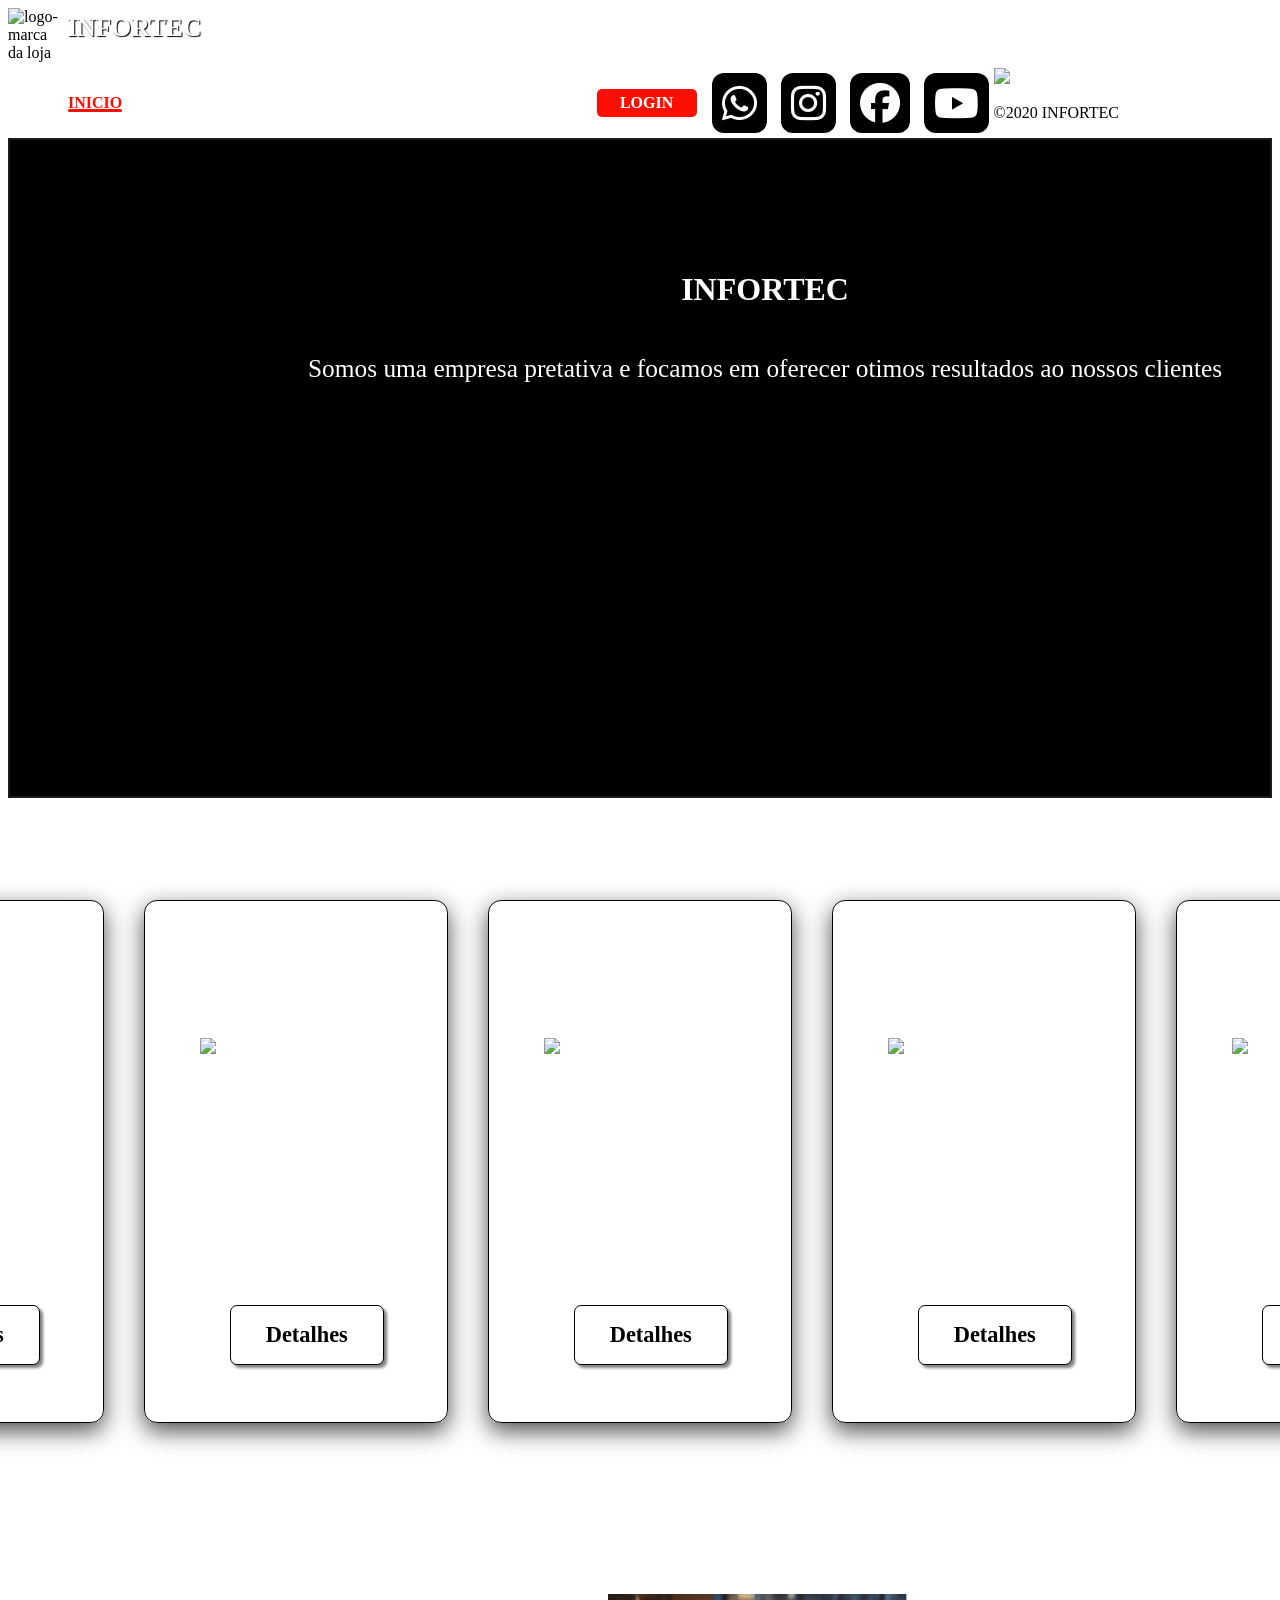
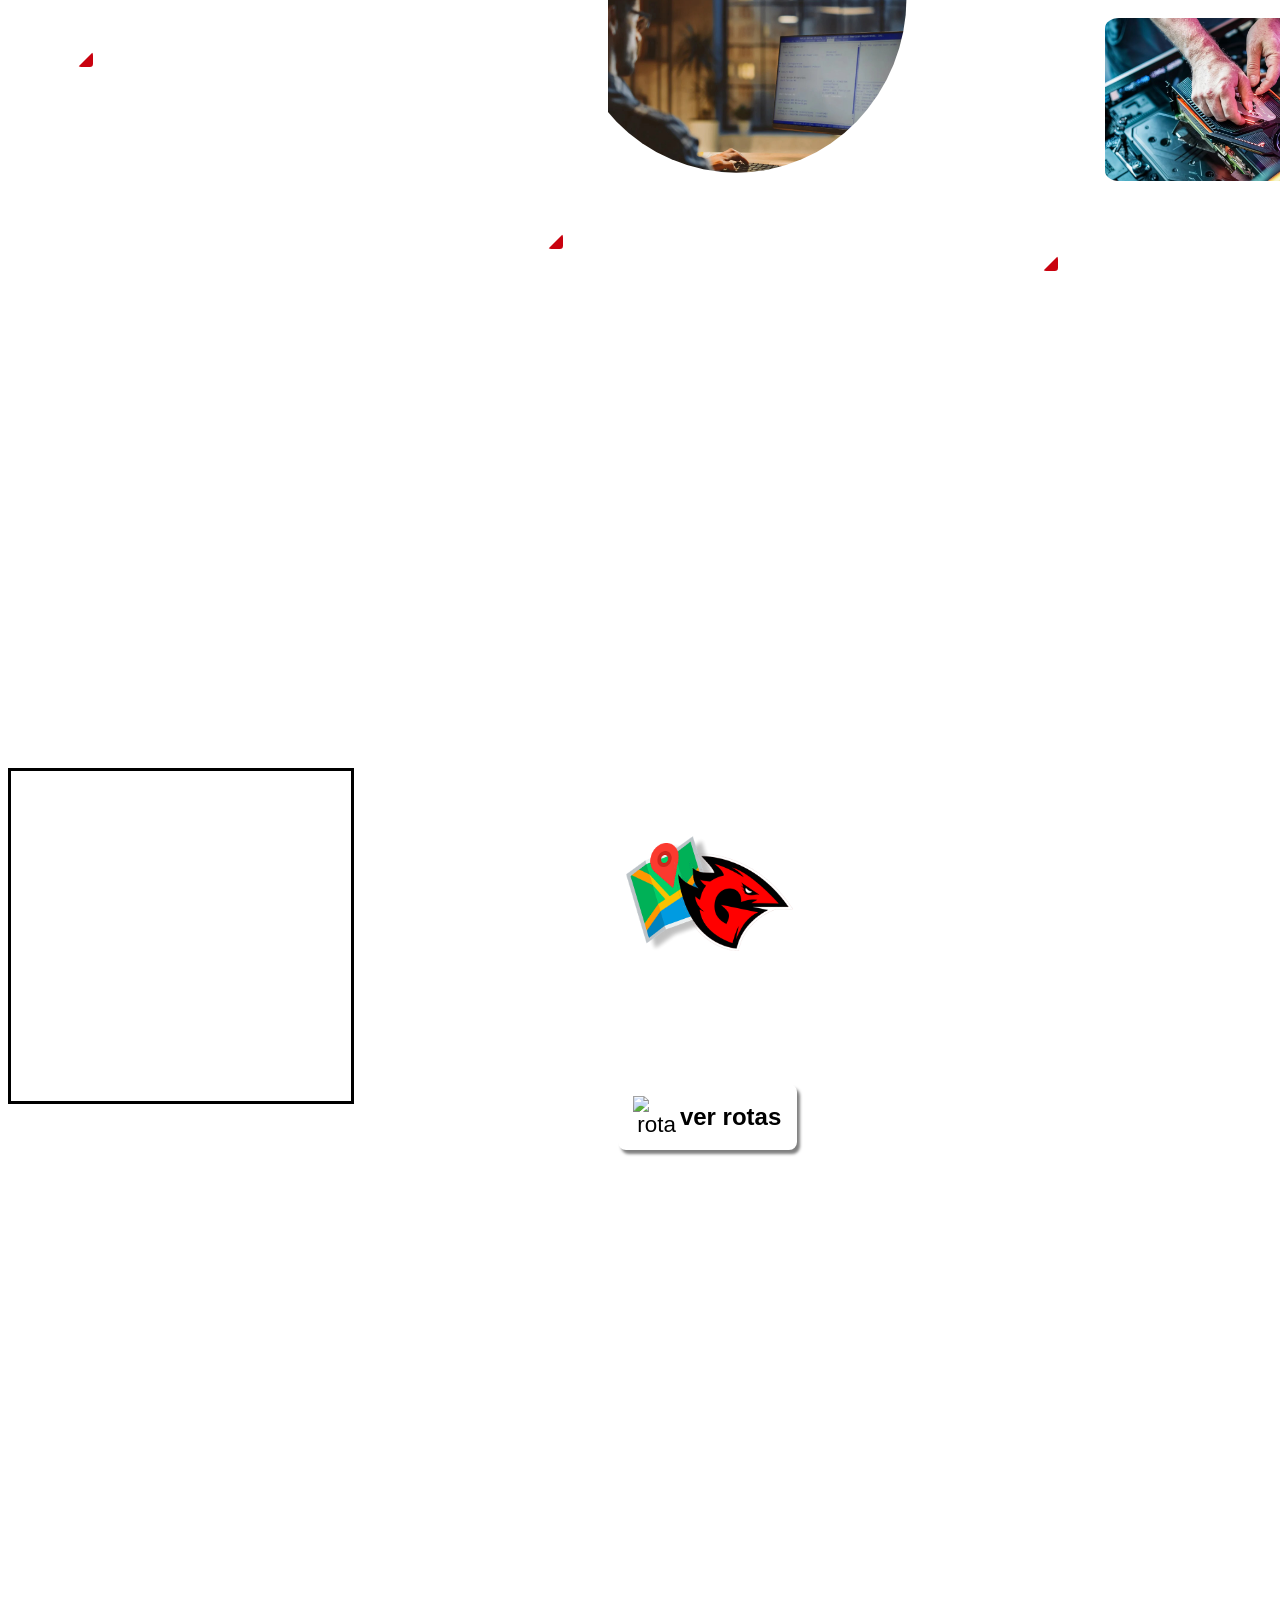
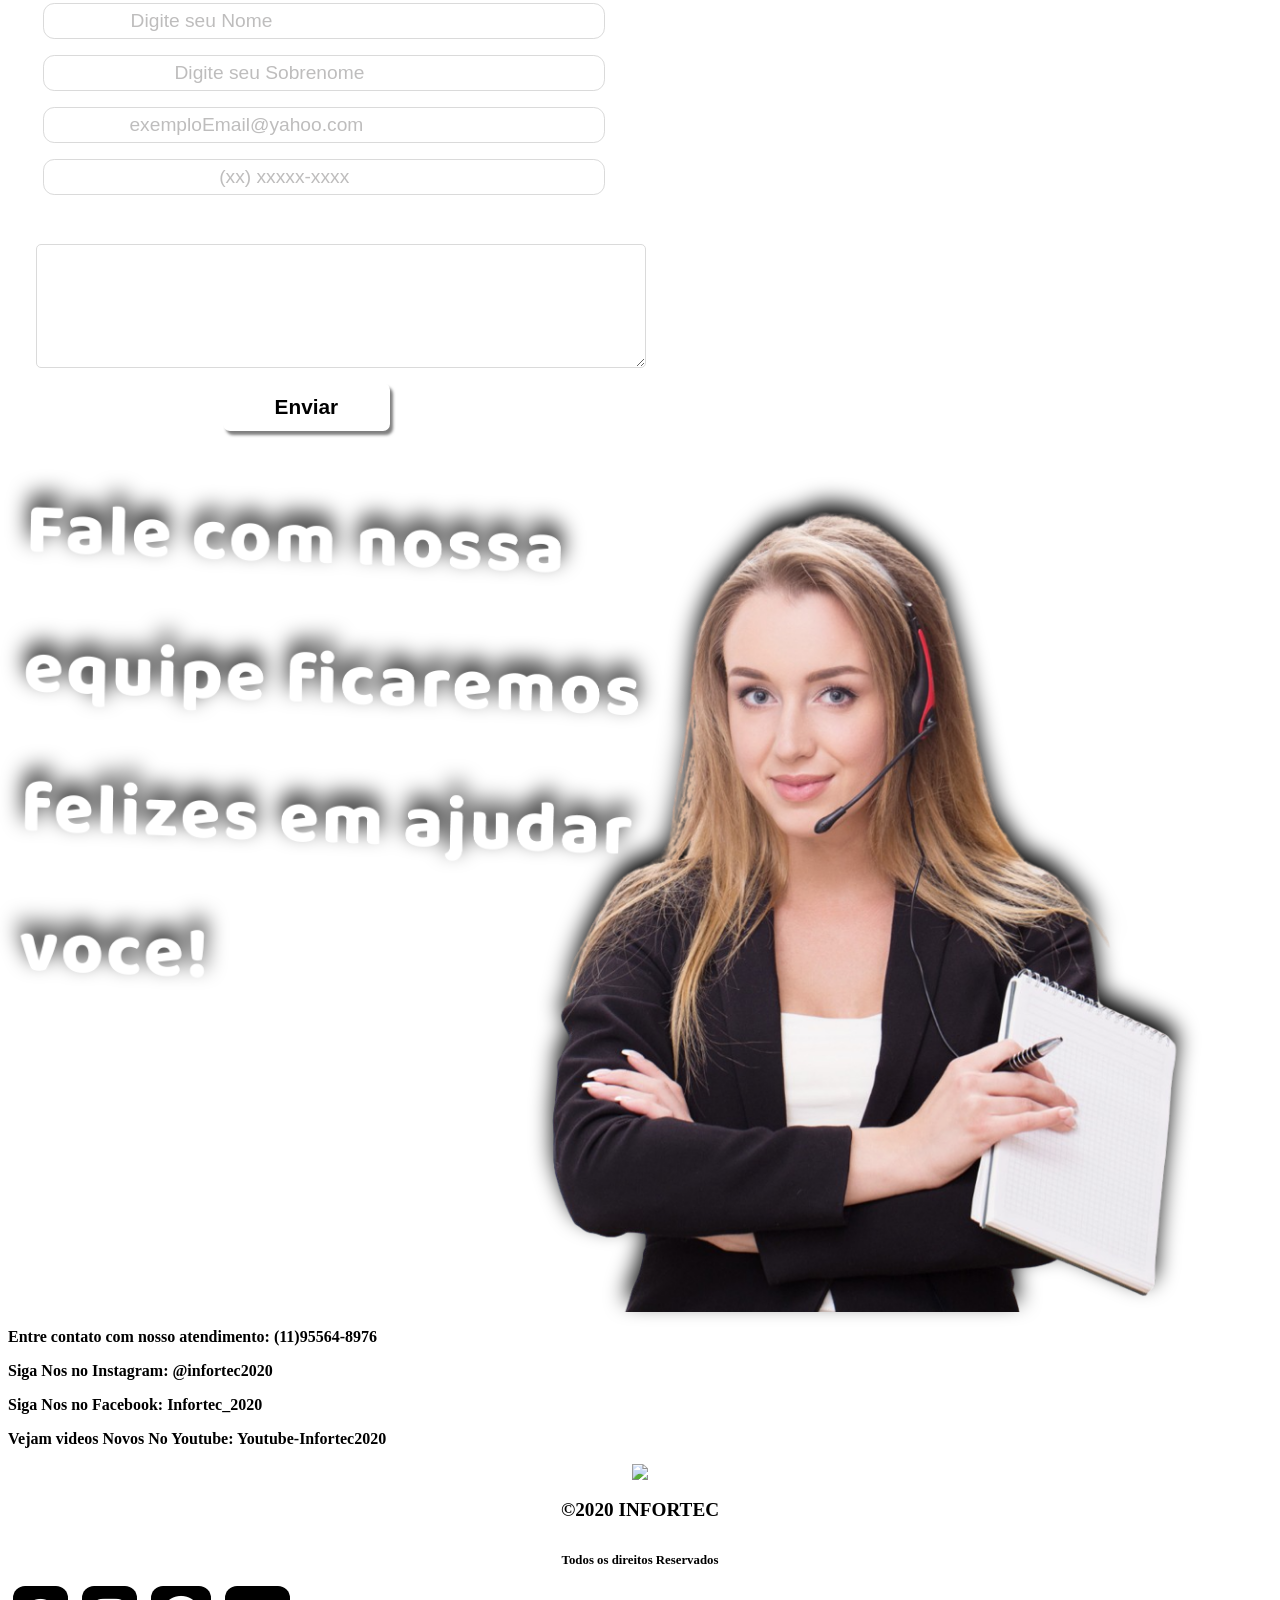
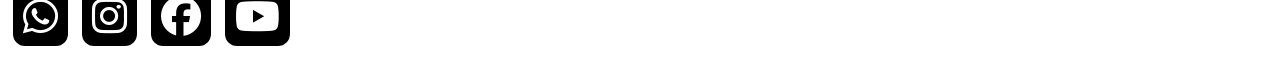
==== commit c8c57060: "mudança no campo user mobile 12" ====
--- a/index.html
+++ b/index.html
@@ -1,5 +1,6 @@
 <!DOCTYPE html>
 <html lang="pt-br">
+
 <head>
 
 	<link charset="UTF-8" lang="pt-br">
@@ -19,14 +20,15 @@
 	<link rel="stylesheet" href="Css/base.css" />
 	<link rel="stylesheet" href="Css/layout.css" />
 	<link rel="stylesheet" href="Css/conteudo.css" />
-	
+
 </head>
 
 <body>
 	<aside class="styleSidebar sidebar">
 		<nav class="navegação--menu">
 			<div class="container--nav">
-				<img src="imagens/logos/apple-touch-icon.png"  sizes="192x192" class="logo--img" alt="logo-marca da loja">
+				<img src="imagens/logos/apple-touch-icon.png" sizes="192x192" class="logo--img"
+					alt="logo-marca da loja">
 				<p class="logo--name">infortec</p>
 			</div>
 			<ul class="nav--menu mobile-btn">
@@ -87,6 +89,24 @@
 					<a id="btn-login" href="login.html#login">
 						<button class="login">Login</button>
 					</a>
+				</div>
+				<div class="contatos-container">
+					<div class="itemDecontato">
+						<i class="fa-brands fa-whatsapp"></i>
+					</div>
+					<div class="itemDecontato">
+						<i class="fa-brands fa-instagram"></i>
+					</div>
+					<div class="itemDecontato">
+						<i class="fa-brands fa-facebook"></i>
+					</div>
+					<div class="itemDecontato">
+						<i class="fa-brands fa-youtube"></i>
+					</div>
+				</div>
+				<div class="logMark">
+					<img src="imagens/logos/cablogo.png" class='logo-img'>
+					<p>&copy;2020 INFORTEC</p>
 				</div>
 			</ul>
 		</nav>
@@ -119,29 +139,29 @@
 			<div class="container-service">
 				<div class="base-services">
 					<ul class="servicosPrestados">
-						
+
 						<li>
 							<img src="imagens/itens/manuNotebook.jpg" alt="">
-						<h3>Manutenção de (Notebooks e Tablets) Manutenção de computadores</h3>
-						<p></p>
-							
+							<h3>Manutenção de (Notebooks e Tablets) Manutenção de computadores</h3>
+							<p></p>
+
 
 						</li>
 						<li>
 							<img src="imagens/itens/Update-BIOS-on-Your.jpeg" alt="">
-						<h3>Reparo Avançado de Placas Mãe Desktop
-							Atualização de BIOS (Placa Mãe e Notebooks)</h3>
-						<p></p>
-							
+							<h3>Reparo Avançado de Placas Mãe Desktop
+								Atualização de BIOS (Placa Mãe e Notebooks)</h3>
+							<p></p>
+
 						</li>
-					
+
 						<li>
 							<img src="imagens/itens/pcgamer-tecnico-servico-manutencao.jpg" alt="">
-						<h3>Preventiva em equipamento Teste de Desempenho
-							Montagem de computadores Gamers </h3>
-						<p></p>
+							<h3>Preventiva em equipamento Teste de Desempenho
+								Montagem de computadores Gamers </h3>
+							<p></p>
 						</li>
-					
+
 					</ul>
 
 				</div>
@@ -150,19 +170,22 @@
 		<section class="mapa--conteudo" id="sec-4">
 			<!-- <h1 class="titulo--mapa1">Estamos em São Paulo capital</h1> -->
 			<div class="mapa--container">
-					<iframe class="mapa--item" src="https://www.google.com/maps/embed?pb=!1m18!1m12!1m3!1d3659.9827181999185!2d-46.655871025542226!3d-23.461087857914286!2m3!1f0!2f0!3f0!3m2!1i1024!2i768!4f13.1!3m3!1m2!1s0x94cef7b733b5e707%3A0x7f9b068f87aadee4!2sInfortec!5e0!3m2!1spt-BR!2sbr!4v1709220914926!5m2!1spt-BR!2sbr" allowfullscreen="" loading="lazy" referrerpolicy="no-referrer-when-downgrade"></iframe>
-
-					
+				<iframe class="mapa--item"
+					src="https://www.google.com/maps/embed?pb=!1m18!1m12!1m3!1d3659.9827181999185!2d-46.655871025542226!3d-23.461087857914286!2m3!1f0!2f0!3f0!3m2!1i1024!2i768!4f13.1!3m3!1m2!1s0x94cef7b733b5e707%3A0x7f9b068f87aadee4!2sInfortec!5e0!3m2!1spt-BR!2sbr!4v1709220914926!5m2!1spt-BR!2sbr"
+					allowfullscreen="" loading="lazy" referrerpolicy="no-referrer-when-downgrade"></iframe>
+
+
 			</div>
 			<div class="localizacao--container">
-				<div class="localizacao-itens"><div class="container--imglocal">
-					<img src="imagens/logos/grupo imagem.png" alt="">
-				</div>
+				<div class="localizacao-itens">
+					<div class="container--imglocal">
+						<img src="imagens/logos/grupo imagem.png" alt="">
+					</div>
 					<p>Rua Condessa Amália Matarazzo Jardim Peri Teles Nº254 São Paulo SP CEP: 02652-000</p>
 					<a target="_blank"
-							href="https://www.google.com/maps/dir//R.+Condessa+Am%C3%A1lia+Matarazzo,+255+-+Jardim+Peri,+S%C3%A3o+Paulo+-+SP,+02652-000/@-23.461093,-46.653296,16z/data=!4m8!4m7!1m0!1m5!1m1!1s0x94cef76af0b82459:0xe5fd5bdb77503d77!2m2!1d-46.6532961!2d-23.4610928?hl=pt-BR" 
-						>
-						<button class="botao-loq"><img src="./imagens/logos/icons8-rota-96.png" alt="rota"><span>ver rotas</span></button>
+						href="https://www.google.com/maps/dir//R.+Condessa+Am%C3%A1lia+Matarazzo,+255+-+Jardim+Peri,+S%C3%A3o+Paulo+-+SP,+02652-000/@-23.461093,-46.653296,16z/data=!4m8!4m7!1m0!1m5!1m1!1s0x94cef76af0b82459:0xe5fd5bdb77503d77!2m2!1d-46.6532961!2d-23.4610928?hl=pt-BR">
+						<button class="botao-loq"><img src="./imagens/logos/icons8-rota-96.png" alt="rota"><span>ver
+								rotas</span></button>
 					</a>
 				</div>
 			</div>
@@ -171,68 +194,72 @@
 			<div class="container-form">
 				<form action="" class="form-contatos" autocomplete="off">
 					<div class="group-input">
-							<div class="grupform">
-								<label for="nome">Nome:</label>
-								<input class="input-focus" type="text" name="nome" id="nome" placeholder="Digite seu Nome">
-							</div>
-							<div class="grupform">
-								<label for="sobr">Sobrenome:</label>
-								<input class="input-focus" type="text" name="sobr" id="sobr" placeholder="Digite seu Sobrenome">
-							</div>
-							<div class="grupform">
-								<label for="email">Email:</label>
-								<input  class="input-focus" type="email" name="email" id="email" placeholder="exemploEmail@yahoo.com">
-							</div>
-							<div class="grupform">
-								<label for="numero">Telefone/Celular:</label>
-								<input class="input-focus" type="tel" name="numero" id="numero" placeholder="(xx) xxxxx-xxxx">
-							</div>
-						</div>
-						<div class="gruop-mensagem">
-							<label class="label-m" for="mensagem">Mensagem</label>
-							<textarea name="mensagem" id="mensagem" maxlength="12" cols="7" rows="5"></textarea>
-						</div>
-						<button  class="btn-contatos" type="submit">Enviar</button>
-					</form>
-				</div>
-				<div class="imgContainer">
-					<div class="contatosImg">
-						<img class="img-cont" src="imagens/itens/contato image.png" alt="contatos">
-					</div>
-				</div>
+						<div class="grupform">
+							<label for="nome">Nome:</label>
+							<input class="input-focus" type="text" name="nome" id="nome" placeholder="Digite seu Nome">
+						</div>
+						<div class="grupform">
+							<label for="sobr">Sobrenome:</label>
+							<input class="input-focus" type="text" name="sobr" id="sobr"
+								placeholder="Digite seu Sobrenome">
+						</div>
+						<div class="grupform">
+							<label for="email">Email:</label>
+							<input class="input-focus" type="email" name="email" id="email"
+								placeholder="exemploEmail@yahoo.com">
+						</div>
+						<div class="grupform">
+							<label for="numero">Telefone/Celular:</label>
+							<input class="input-focus" type="tel" name="numero" id="numero"
+								placeholder="(xx) xxxxx-xxxx">
+						</div>
+					</div>
+					<div class="gruop-mensagem">
+						<label class="label-m" for="mensagem">Mensagem</label>
+						<textarea name="mensagem" id="mensagem" maxlength="12" cols="7" rows="5"></textarea>
+					</div>
+					<button class="btn-contatos" type="submit">Enviar</button>
+				</form>
+			</div>
+			<div class="imgContainer">
+				<div class="contatosImg">
+					<img class="img-cont" src="imagens/itens/contato image.png" alt="contatos">
+				</div>
+			</div>
 		</section>
 	</main>
-<footer class="layout__rodape">
-	<div class="inform-site">
-		<p>Entre contato com nosso atendimento: (11)95564-8976</p>	
-		<p>Siga Nos no Instagram: @infortec2020</p>
-		<p>Siga Nos no Facebook: Infortec_2020</p>
-		<p>Vejam videos Novos No Youtube: Youtube-Infortec2020</p> 
-	</div>
-	<div class="logMark">
-		<img src="imagens/logos/cablogo.png" class='logo-img'>
-		<p>&copy;2020 INFORTEC</p>
-		<p>Todos os direitos Reservados</p>
-	</div>
-	<div class="contatos_container">
-		<div class="contatos-container">
-			<div class="itemDecontato">
-				<i class="fa-brands fa-whatsapp"></i>
-			</div>
-			<div class="itemDecontato">
-				<i class="fa-brands fa-instagram"></i>
-			</div>
-			<div class="itemDecontato">
-				<i class="fa-brands fa-facebook" ></i>
-			</div>
-			<div class="itemDecontato">
-				<i class="fa-brands fa-youtube"></i>
-			</div>
-		</div>			
-	</div>
-</footer>
+	<footer class="layout__rodape">
+		<div class="inform-site">
+			<p>Entre contato com nosso atendimento: (11)95564-8976</p>
+			<p>Siga Nos no Instagram: @infortec2020</p>
+			<p>Siga Nos no Facebook: Infortec_2020</p>
+			<p>Vejam videos Novos No Youtube: Youtube-Infortec2020</p>
+		</div>
+		<div class="logMark">
+			<img src="imagens/logos/cablogo.png" class='logo-img'>
+			<p>&copy;2020 INFORTEC</p>
+			<p>Todos os direitos Reservados</p>
+		</div>
+		<div class="contatos_container">
+			<div class="contatos-container">
+				<div class="itemDecontato">
+					<i class="fa-brands fa-whatsapp"></i>
+				</div>
+				<div class="itemDecontato">
+					<i class="fa-brands fa-instagram"></i>
+				</div>
+				<div class="itemDecontato">
+					<i class="fa-brands fa-facebook"></i>
+				</div>
+				<div class="itemDecontato">
+					<i class="fa-brands fa-youtube"></i>
+				</div>
+			</div>
+		</div>
+	</footer>
 	<script src="https://code.jquery.com/jquery-3.6.0.min.js"></script>
 	<script src="https://cdnjs.cloudflare.com/ajax/libs/slick-carousel/1.8.1/slick.min.js"></script>
 	<script src="js/ScriptInicio.js"></script>
 </body>
+
 </html>
--- a/Css/conteudo.css
+++ b/Css/conteudo.css
@@ -47,6 +47,10 @@
     color: #fff;
 }
 
+.container--nav .nav--menu .logMark {
+    display: none;
+}
+
 @media screen and (max-width:992px) {
 
     .container--nav {
@@ -76,121 +80,224 @@
     align-items: center;
 }
 
-
-.container-User p {
-    font-size: 1.3rem;
-    font-weight: bold;
-
-}
-
-.container-User .textEmail {
-    width: 20.5em;
-    top: 2.3rem;
-    left: 3.5rem;
-    position: absolute;
-    word-break: break-all;
-    font-size: .56rem;
-    text-align: start;
-    line-height: .7rem;
-    letter-spacing: .1rem;
-    margin: 0;
-
-}
-
 .container-User {
     position: relative;
-    width: 16em;
-    padding: 0 .5rem;
+    width: 17.5em;
     display: flex;
     align-items: center;
+    justify-content: center;
     flex-direction: column;
-    transform: translateY(-25%);
+    user-select: none;
+    transform: translateY(5%);
     border-radius: 8px 8px 0 0;
-}
-
-.sidebar .container-User {
+
+}
+
+.container-User .textName {
+    font-size: 1.3rem;
+    z-index: 0;
+    letter-spacing: .2rem;
+    margin-left: .4rem;
+    font-weight: bold;
+    line-height: 1.1rem;
+    display: inline-block;
+    white-space: nowrap;
+    overflow: hidden;
+}
+
+.container-User .textEmail {
+    width: 25.5em;
+    display: inline-block;
+    white-space: nowrap;
+    font-size: .56rem;
+    white-space: nowrap;
+    font-weight: bold;
+    line-height: .7rem;
+    margin-left: .3rem;
+    overflow: hidden;
+    z-index: 0;
+    letter-spacing: .2rem;
+}
+
+.sidebar .container-User .textName,
+.sidebar .container-User .textEmail {
     color: #000;
 }
 
-.styleSidebar .container-User {
+.sidebar .container-User :hover .textName,
+.sidebar .container-User :hover .textEmail {
+    color: #afafaf;
+}
+
+
+
+.styleSidebar .container-User .textName,
+.styleSidebar .container-User .textEmail {
     color: #fff;
 }
 
+.styleSidebar .container-User :hover .textName,
+.styleSidebar .container-User :hover .textEmail {
+    color: #afafaf;
+}
+
 .userGrup {
+    width: 95%;
+    position: relative;
+    display: flex;
+    align-items: center;
+    z-index: 1;
+    /* padding-left: 1.5rem; */
+}
+
+
+
+.contNameEmail {
     width: 100%;
     display: flex;
-    align-items: center;
-    padding-top: .8rem;
-}
-
-.userGrup p {
-    letter-spacing: .2rem;
+    flex-direction: column;
+    overflow: hidden;
 }
 
 .userImg {
-    width: 32px;
-    height: 32px;
-    margin: 0 10px 0 0;
+    position: relative;
     object-fit: cover;
+    padding: .4rem 0;
+    border-radius: 8px 8px 0 0;
+
 }
 
 .userImg img {
-    width: 100%;
-    object-fit: cover;
+    width: 2.3rem;
+    height: 2.3rem;
     border-radius: 50%;
-}
-
-/* aside:not(.styleSidebar) .container-User:hover .userGrup p {
-    color: rgb(70, 68, 68);
-} */
-
-.sidebar .container-User:hover {
-    background-color: #13121228;
-    color: #ffffff1a;
-}
-
-
-.styleSidebar .container-User:hover {
-    background-color: #ffffff1a;
-    color: #ffffff1a;
-}
-
-.sidebar .container-User:hover .btnExit {
-    background-color: #13121228;
-}
-
-.sidebar .container-User:hover .btnExit {
-    display: flex;
-}
-
-.sidebar .btnExit:hover {
-    color: #3f3c3c;
-}
-
-.styleSidebar .btnExit:hover {
+
+}
+
+.userImg::after {
+    position: absolute;
+    top: .4rem;
+    left: 0;
+    content: '';
+    width: 2.3rem;
+    height: 2.3rem;
+    display: block;
+    border-radius: 50%;
+}
+
+.userGrup {
+    width: 12%;
+    transition: .7s ease-in;
+}
+
+.sidebar .exitUser .btnExit {
+    color: #000;
+}
+
+.sidebar .exitUser:hover .btnExit {
+    color: #000;
+}
+
+.styleSidebar .exitUser:hover .btnExit {
     color: #afafaf;
-}
-
-.styleSidebar .container-User:hover .btnExit {
-    background-color: #ffffff1a;
+    opacity: 1;
+}
+
+.sidebar .userGrup:hover .btnExit {
+    color: #afafaf;
+    opacity: 1;
+}
+
+.sidebar .exitUser:hover .btnExit {
+    color: #afafaf;
+    opacity: 0;
+}
+
+
+.sidebar .container-User .exitUser:hover {
+    color: #afafaf;
+}
+
+
+.sidebar .container-User:hover .userImg::after,
+.styleSidebar .container-User:hover .userImg::after {
+    background-color: #31313186;
 }
 
 .btnExit {
     position: absolute;
     top: 3.1rem;
-    width: 100%;
+    width: 30%;
     padding: 0 20px;
     border: none;
     font-weight: 900;
     font-size: 1.2rem;
     color: #fdfbfb;
-    background-color: #ffffff1a;
     border-radius: 0 0 8px 8px;
     text-transform: uppercase;
-    display: none;
     justify-content: center;
-}
-
+    background: none;
+}
+
+
+.styleSidebar .container-User .exitUser~.btnExit {
+    color: #fff;
+    opacity: 0;
+}
+
+.sidebar .exitUser~.btnExit {
+    color: #000;
+    opacity: 0;
+}
+
+.styleSidebar .userGrup~.btnExit {
+    opacity: 0;
+}
+
+.sidebar .userGrup~.btnExit {
+    opacity: 0;
+}
+
+.sidebar .userGrup~.btnExit:hover {
+
+    opacity: 0;
+}
+
+.sidebar .exitUser~.btnExit:hover {
+
+    opacity: 1;
+}
+
+.styleSidebar .exitUser:hover~.btnExit {
+    color: #000;
+    opacity: 1;
+}
+
+.styleSidebar .userGrup:hover~.btnExit {
+    color: #000;
+    opacity: 0;
+}
+
+
+.styleSidebar .exitUser~.btnExit {
+    color: #fff;
+    opacity: 0;
+}
+
+.styleSidebar .exitUser:hover~.btnExit {
+    color: #afafaf;
+    opacity: 1;
+}
+
+.sidebar .exitUser:hover~.btnExit {
+    color: #afafaf;
+    opacity: 1;
+}
+
+.styleSidebar .exitUser~.btnExit:hover {
+    color: #fff;
+    opacity: 1;
+}
 
 .menu--secao {
     position: relative;
@@ -239,7 +346,6 @@
 .menu--secao:hover {
     color: rgb(116, 114, 114);
 }
-
 
 .active .menu--secao::after {
     width: 100%;
@@ -297,7 +403,7 @@
         transition: all .3s ease;
     }
 
-    .container--login{
+    .container--login {
         width: 100%;
         display: flex;
         justify-content: center;
@@ -307,93 +413,171 @@
     #btn-login {
         display: flex;
         justify-content: center;
-
         transition: width 1.5s ease-in;
     }
 
-    .sidebar .container-User {
-        color: #fff;
-    }
 
     .container-User {
         position: relative;
         width: 100%;
         height: 5em;
-
         margin: 0.5rem 0;
         display: flex;
         align-items: center;
+        justify-content: center;
         padding: 0;
-        transform: none;
+        transition: none;
         border-radius: 8px 8px 0 0;
     }
 
-    .styleSidebar .container-User:hover,
-    .sidebar .container-User:hover {
-        background: none;
+    .container-User:hover .userGrup img {
+        z-index: 1;
+    }
+
+    .userGrup {
+        display: flex;
+        align-items: center;
+        width: 12%;
+        padding-left: 0;
+        padding: 0 auto;
+        transition: none;
+    }
+
+    .contNameEmail {
+        width: 100%;
+        height: 100%;
+        justify-content: center;
+    }
+
+    .container-User .textName {
+        font-size: 2rem;
+        margin: 0 0 0 1rem;
+        font-weight: bold;
+        line-height: 1.8rem;
+        color: #fff;
+        overflow: hidden;
+        white-space: nowrap;
     }
 
     .container-User .textEmail {
-        position: absolute;
-        top: 3.5rem;
-        left: 30%;
-        width: 19em;
-        margin: 0;
-        display: flex;
-        align-items: baseline;
-        font-size: .9rem;
-        word-break: break-all;
-        text-align: start;
-        line-height: 1.3rem;
-    }
-
-    .container-User p {
-        font-size: 1.7rem;
-        font-weight: bold;
-        width: 80%;
-    }
-
-
-    .userGrup {
-        display: flex;
-        width: 80%;
-        height: 100%;
-        align-items: center;
+        width: 100%;
+        font-size: .8rem;
+        color: #fff;
+        margin-left: .5rem;
+        overflow: hidden;
+    }
+
+
+    .styleSidebar .container-User :hover .textName,
+    .styleSidebar .container-User :hover .textEmail,
+    .sidebar .container-User :hover .textName,
+    .sidebar .container-User :hover .textEmail {
+        color: #fff;
+    }
+
+    .styleSidebar .container-User .textName,
+    .styleSidebar .container-User .textEmail,
+    .sidebar .container-User .textName,
+    .sidebar .container-User .textEmail {
+        color: #fff;
+    }
+
+    .sidebar .container-User :active .textName,
+    .sidebar .container-User :active .textEmail {
+        color: #afafaf;
+    }
+
+    .container-User .exitUser .textEmail,
+    .container-User .exitUser .textName {
+        opacity: 0;
+    }
+
+    .userImg {
         padding: 0;
-        justify-content: space-around;
-    }
-
-    .userImg {
-        width: 4.5rem;
-        height: 4.5rem;
-        margin: 0 1.5rem 0 0;
-        object-fit: cover;
+
     }
 
     .userImg img {
-        width: 100%;
+        width: 4rem;
+        height: 4rem;
         object-fit: cover;
         border-radius: 50%;
     }
 
+    .userImg::after {
+        top: 0;
+        left: 0;
+        width: 4rem;
+        height: 4rem;
+    }
+
+    .sidebar .container-User:hover .userImg::after,
+    .styleSidebar .container-User:hover .userImg::after {
+        background: transparent;
+    }
+
+    .sidebar .container-User .userImg::after,
+    .styleSidebar .container-User .userImg::after {
+        background: transparent;
+
+    }
+
+    .sidebar .container-User:active .userImg::after,
+    .styleSidebar .container-User:active .userImg::after {
+        background-color: #31313186;
+    }
+
+    /* .container-User:hover .userImg {} */
+
     .container-User .btnExit {
         position: absolute;
-        top: 5rem;
-        width: 100%;
+        top: 4.2rem;
+        left: 45%;
+        transform: translate(-25%);
+        width: 25%;
         padding: 0 20px;
         border: none;
         font-weight: 900;
-        font-size: 2rem;
-        color: #fdfbfb;
-        background: none;
+        font-size: 1.8rem;
+        color: #fff;
         border-radius: 0 0 8px 8px;
         text-transform: uppercase;
-        display: none;
+        opacity: 1;
         justify-content: center;
-    }
-
-    .styleSidebar .container-User:hover .btnExit {
         background: none;
+
+    }
+
+
+    .styleSidebar .exitUser:hover~.btnExit {
+        color: #fff;
+        opacity: 1;
+    }
+
+    .sidebar .userGrup~.btnExit {
+        opacity: 0;
+    }
+
+    .styleSidebar .userGrup~.btnExit {
+        opacity: 0;
+    }
+
+    .sidebar .exitUser:hover~.btnExit {
+        color: #fff;
+        opacity: 1;
+    }
+
+    .sidebar .exitUser~.btnExit:active {
+        color: #afafaf;
+    }
+
+    .styleSidebar .exitUser~.btnExit:active {
+        color: #afafaf;
+    }
+
+
+    .sidebar .exitUser .btnExit {
+        color: #fff;
     }
 
     .login {
@@ -450,7 +634,7 @@
         width: 50px;
         height: 50px;
         border-radius: 8px;
-        
+
         overflow: hidden;
         transition: all 0.5s ease;
     }
@@ -518,12 +702,16 @@
         transition: all 0.3s ease-in;
     }
 
-    .button-prop:hover{
-        -webkit-tap-highlight-color:transparent;
-    }
-
-    .button-prop:active{
-        
+    .mobile-btn .container--nav .logMark {
+        display: flex;
+    }
+
+    .button-prop:hover {
+        -webkit-tap-highlight-color: transparent;
+    }
+
+    .button-prop:active {
+
         background-color: #4947475b;
     }
 
@@ -559,7 +747,7 @@
     position: relative;
     border: 2px solid #1c1c1c;
     background-color: #000;
-   
+
 }
 
 .conteiner--slider {
@@ -903,6 +1091,10 @@
         text-shadow: 1px 2px 2px rgba(0, 0, 0, 0.5);
     }
 
+    .produto--item p {
+        padding: 0 1.7rem;
+    }
+
     .produto--img {
         width: 80%;
         margin: 1.7rem 0;
@@ -1622,24 +1814,29 @@
     font-weight: 700;
 }
 
-.logMark {
+footer .logMark {
     display: flex;
     align-items: center;
     flex-direction: column;
 }
 
-.logMark .logo-img {
+footer .logMark .logo-img {
     object-fit: cover;
 }
 
-.logMark p:nth-child(2) {
+footer .logMark p:nth-child(2) {
     font-weight: 800;
     font-size: 1.2em;
 }
 
-.logMark p:nth-child(3) {
+footer .logMark p:nth-child(3) {
     font-size: .8em;
     font-weight: 600;
+}
+
+.navegação--menu .nav--menu .logMark,
+.navegação--menu .nav--menu .contatos-container {
+    display: none;
 }
 
 .itemDecontato>p {
@@ -1865,6 +2062,7 @@
 
     .logo-img {
         width: 4em;
+        object-fit: cover;
     }
 
     .logMark {
@@ -1882,7 +2080,24 @@
         font-weight: 600;
     }
 
-
+    .navegação--menu .nav--menu .logMark {
+
+        display: flex;
+        flex-direction: column;
+        align-items: center;
+    }
+
+    .navegação--menu .nav--menu .contatos-container {
+        width: 75%;
+        display: flex;
+        justify-content: space-evenly;
+        align-items: center;
+        padding: 10% 0;
+    }
+
+    .navegação--menu .nav--menu .contatos-container .itemDecontato {
+        background-color: #333232;
+    }
 
 }
 
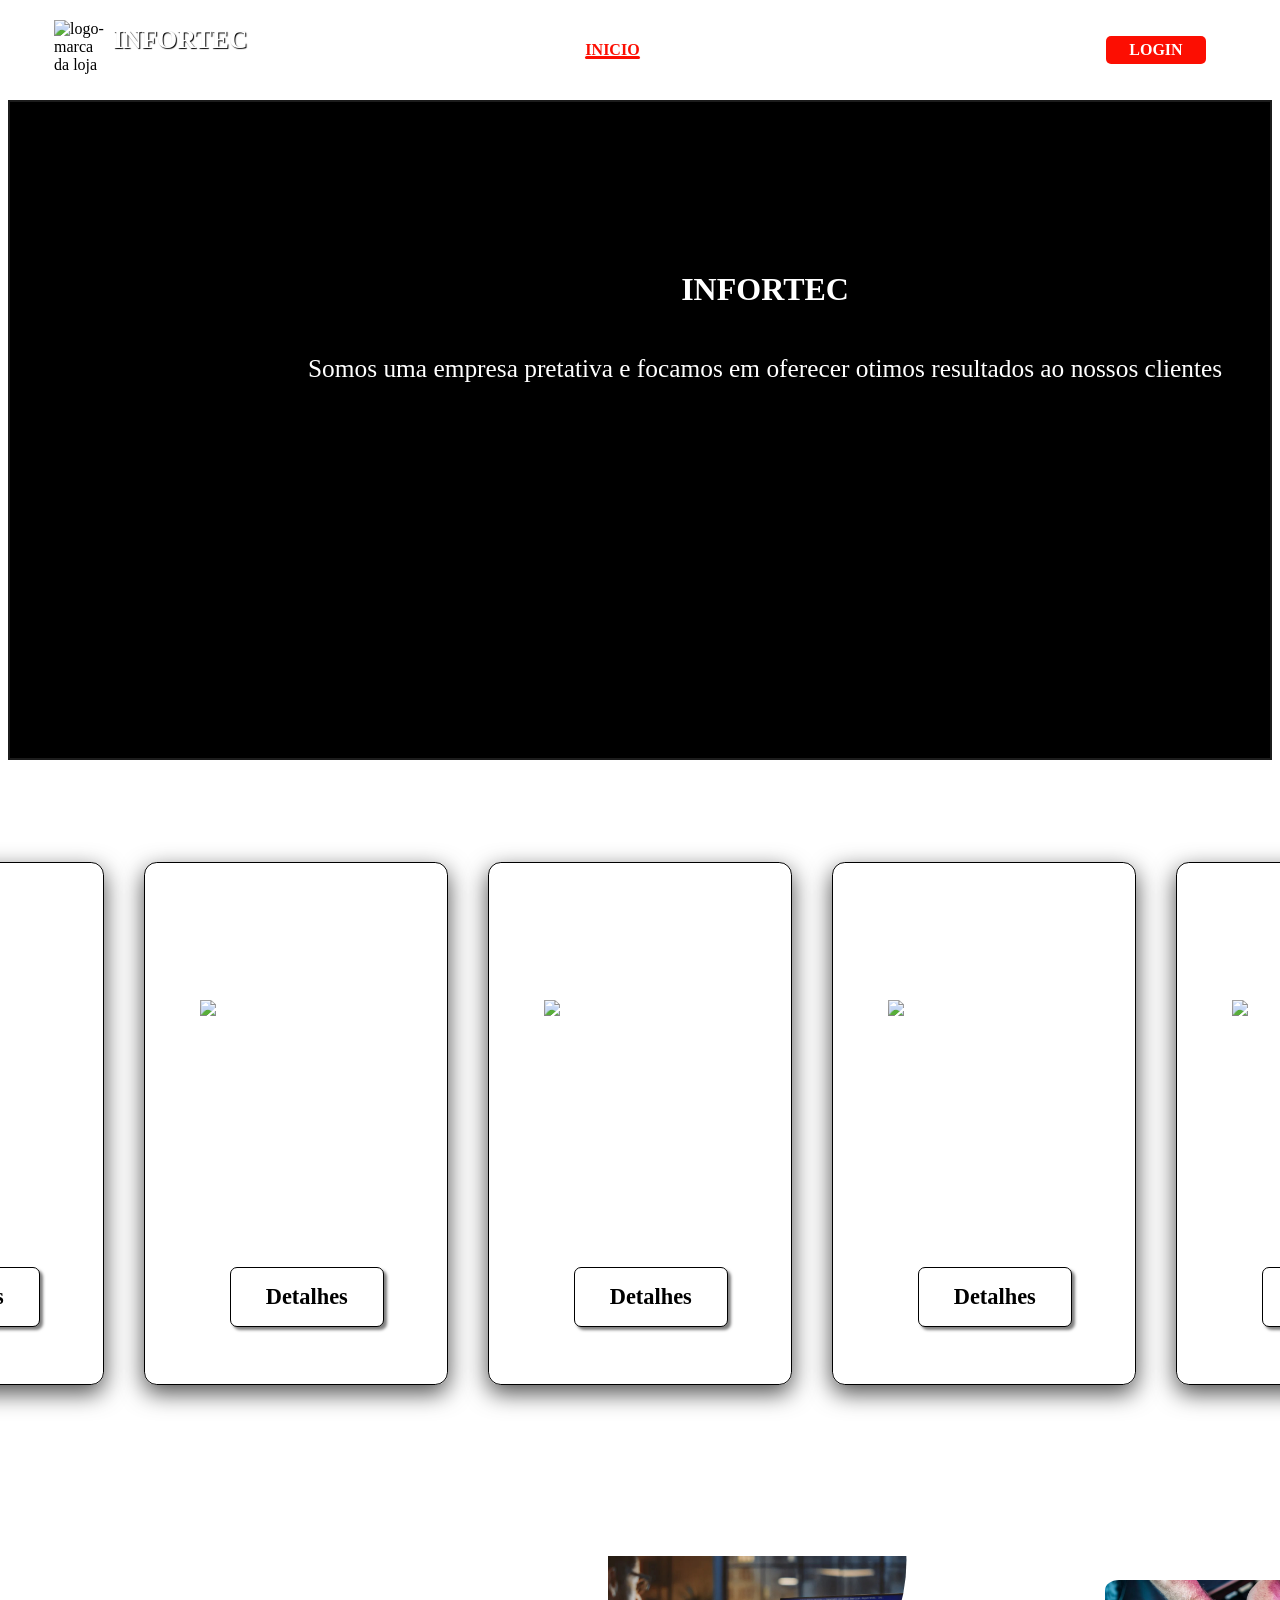
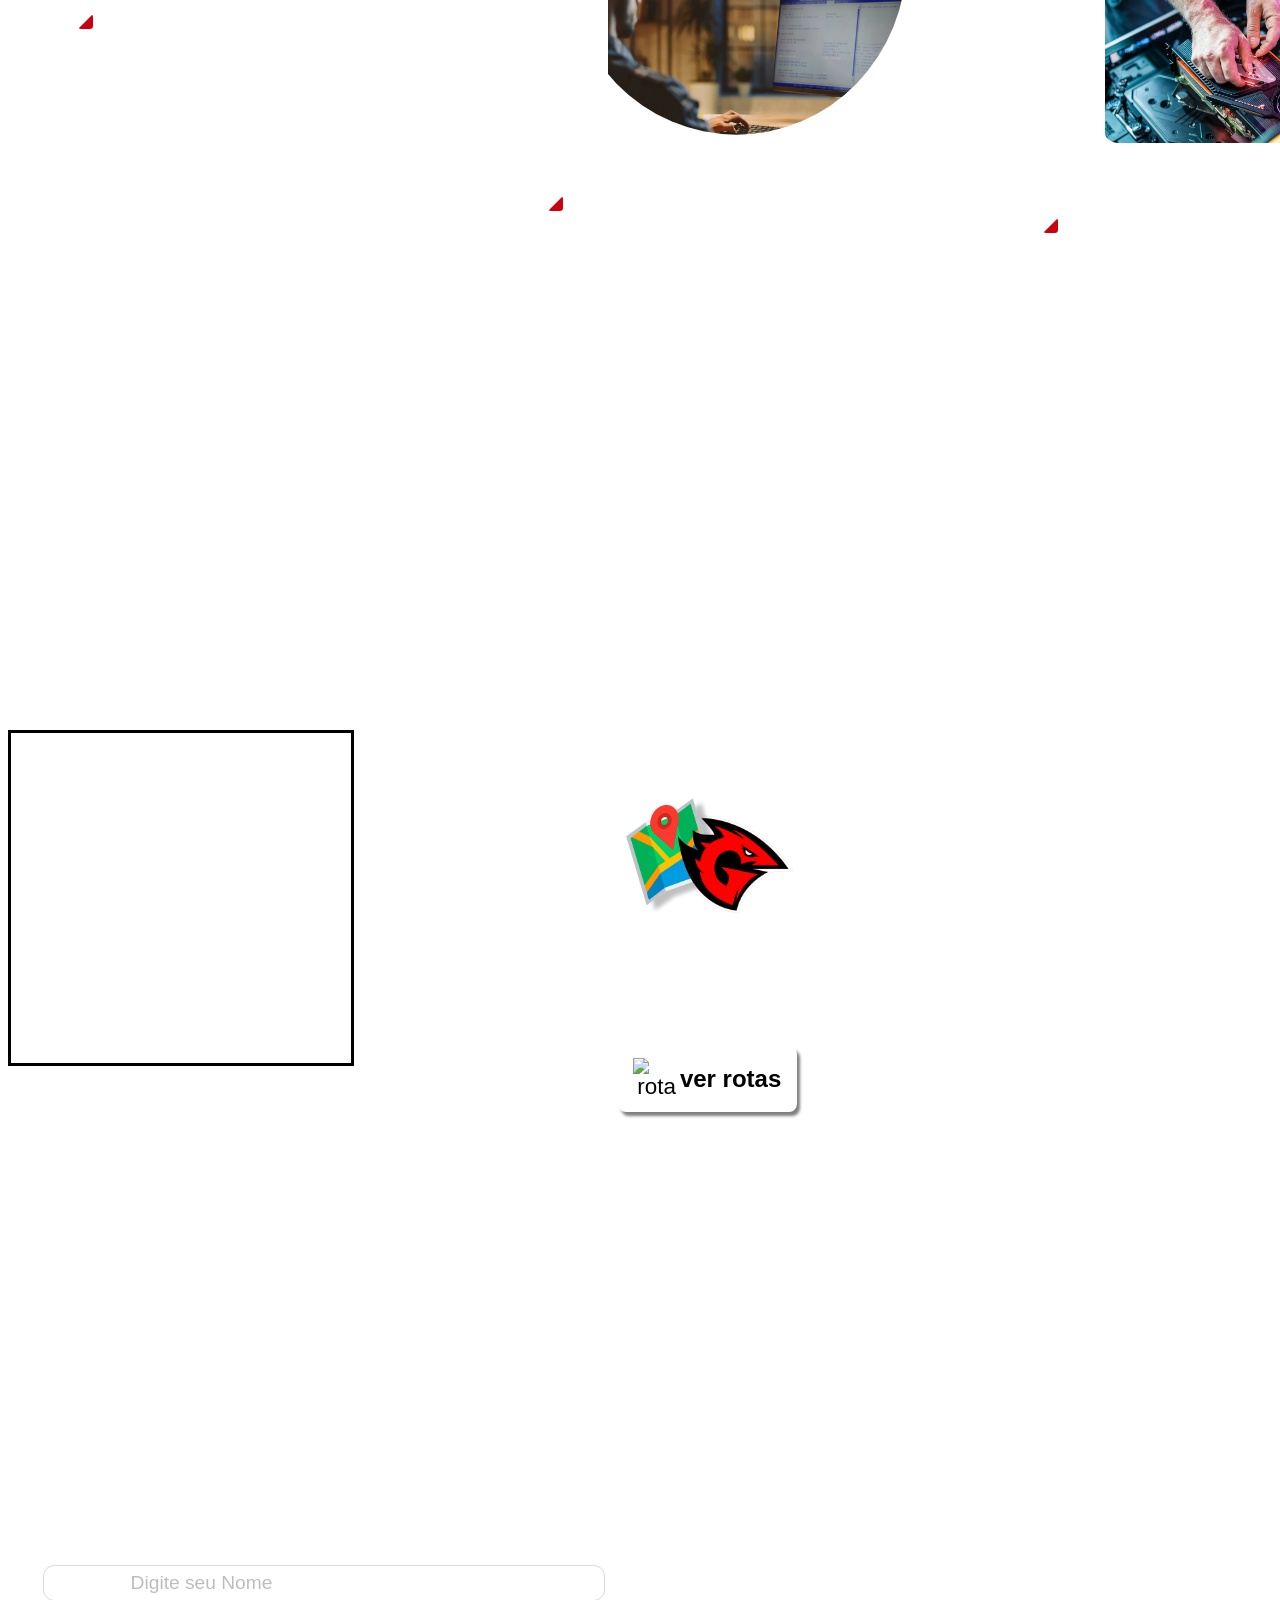
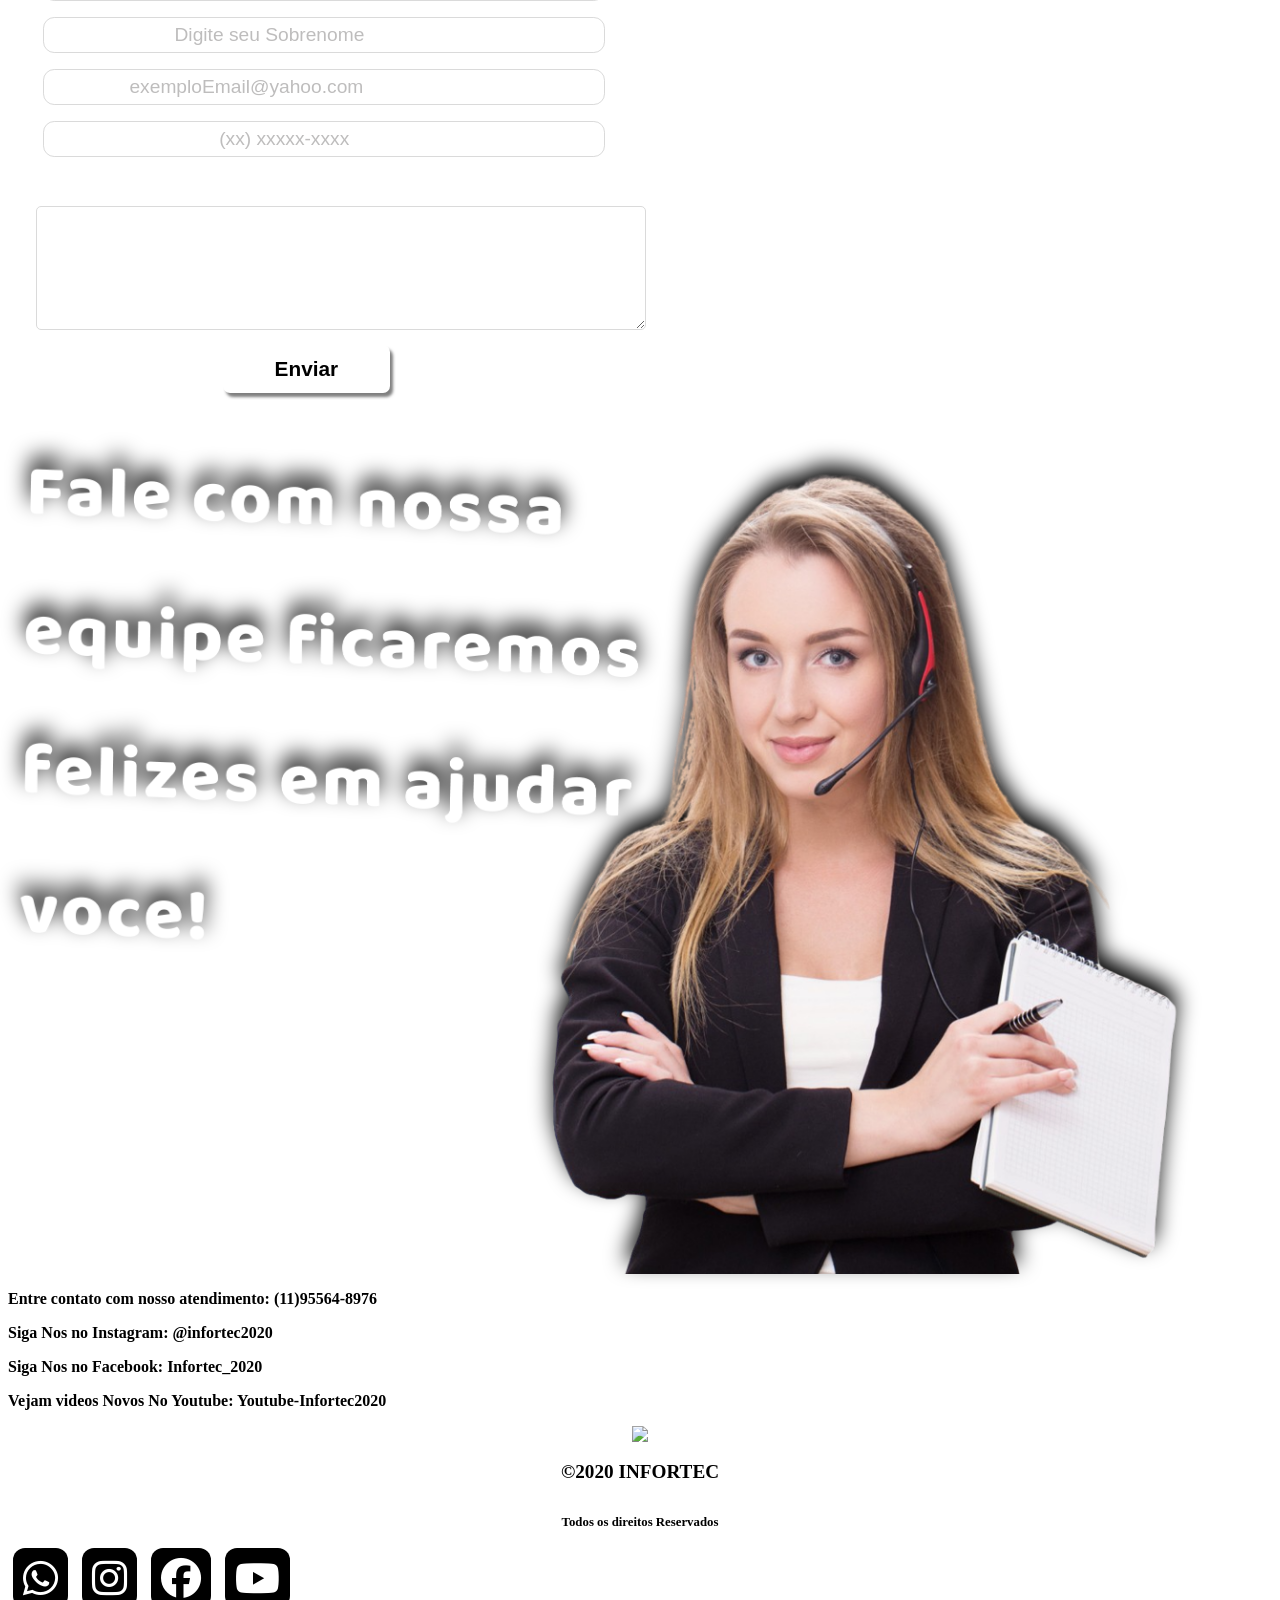
==== commit d8dfcad2: "correção meta" ====
--- a/index.html
+++ b/index.html
@@ -3,7 +3,7 @@
 
 <head>
 
-	<link charset="UTF-8" lang="pt-br">
+	<meta charset="utf-8" lang="pt-BR">
 	<meta name="viewport" content="width=device-width" />
 	<title>Inicio Infortec</title>
 	<meta name="theme-color" content="rgb(252, 14, 2)">
--- a/Css/conteudo.css
+++ b/Css/conteudo.css
@@ -450,7 +450,7 @@
     }
 
     .container-User .textName {
-        font-size: 2rem;
+        font-size: 1.8rem;
         margin: 0 0 0 1rem;
         font-weight: bold;
         line-height: 1.8rem;
@@ -2094,6 +2094,9 @@
         align-items: center;
         padding: 10% 0;
     }
+     .navegação--menu .nav--menu .logMark img{
+         width: 3em;
+     }
 
     .navegação--menu .nav--menu .contatos-container .itemDecontato {
         background-color: #333232;
